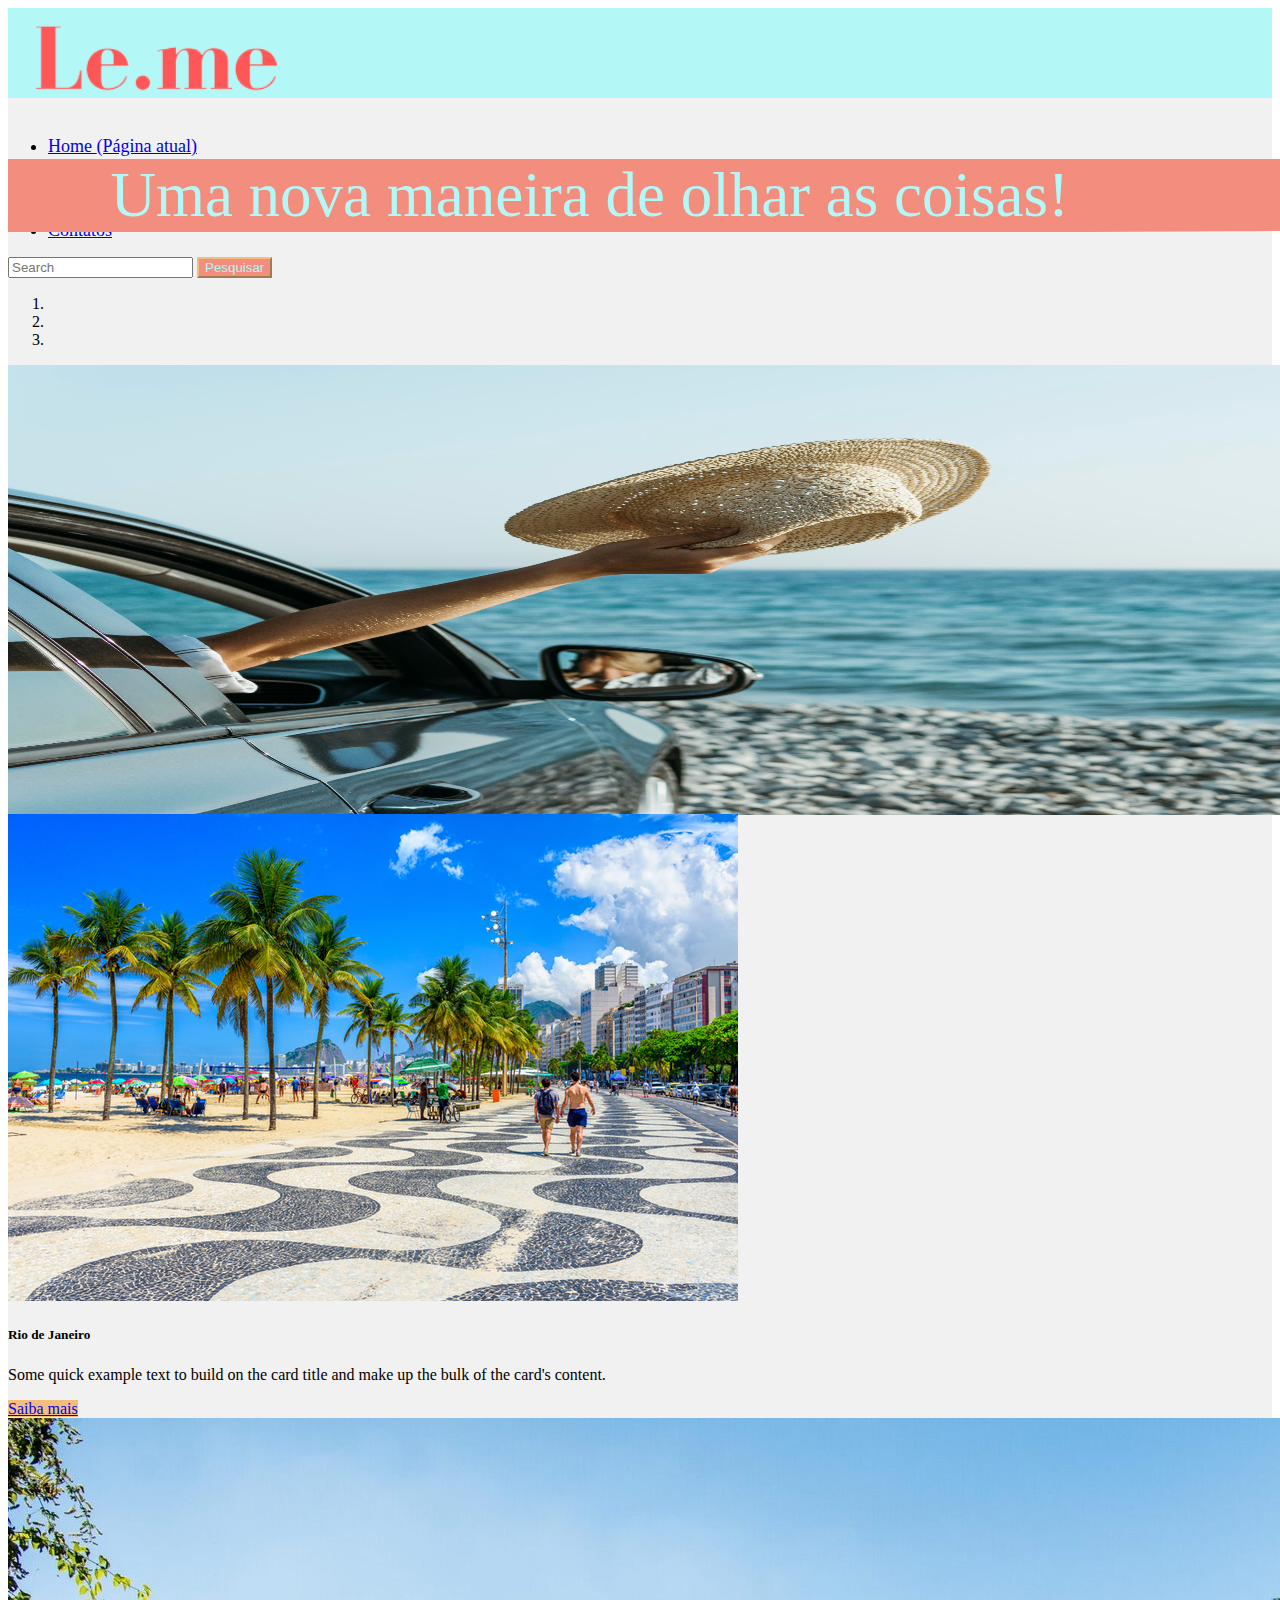
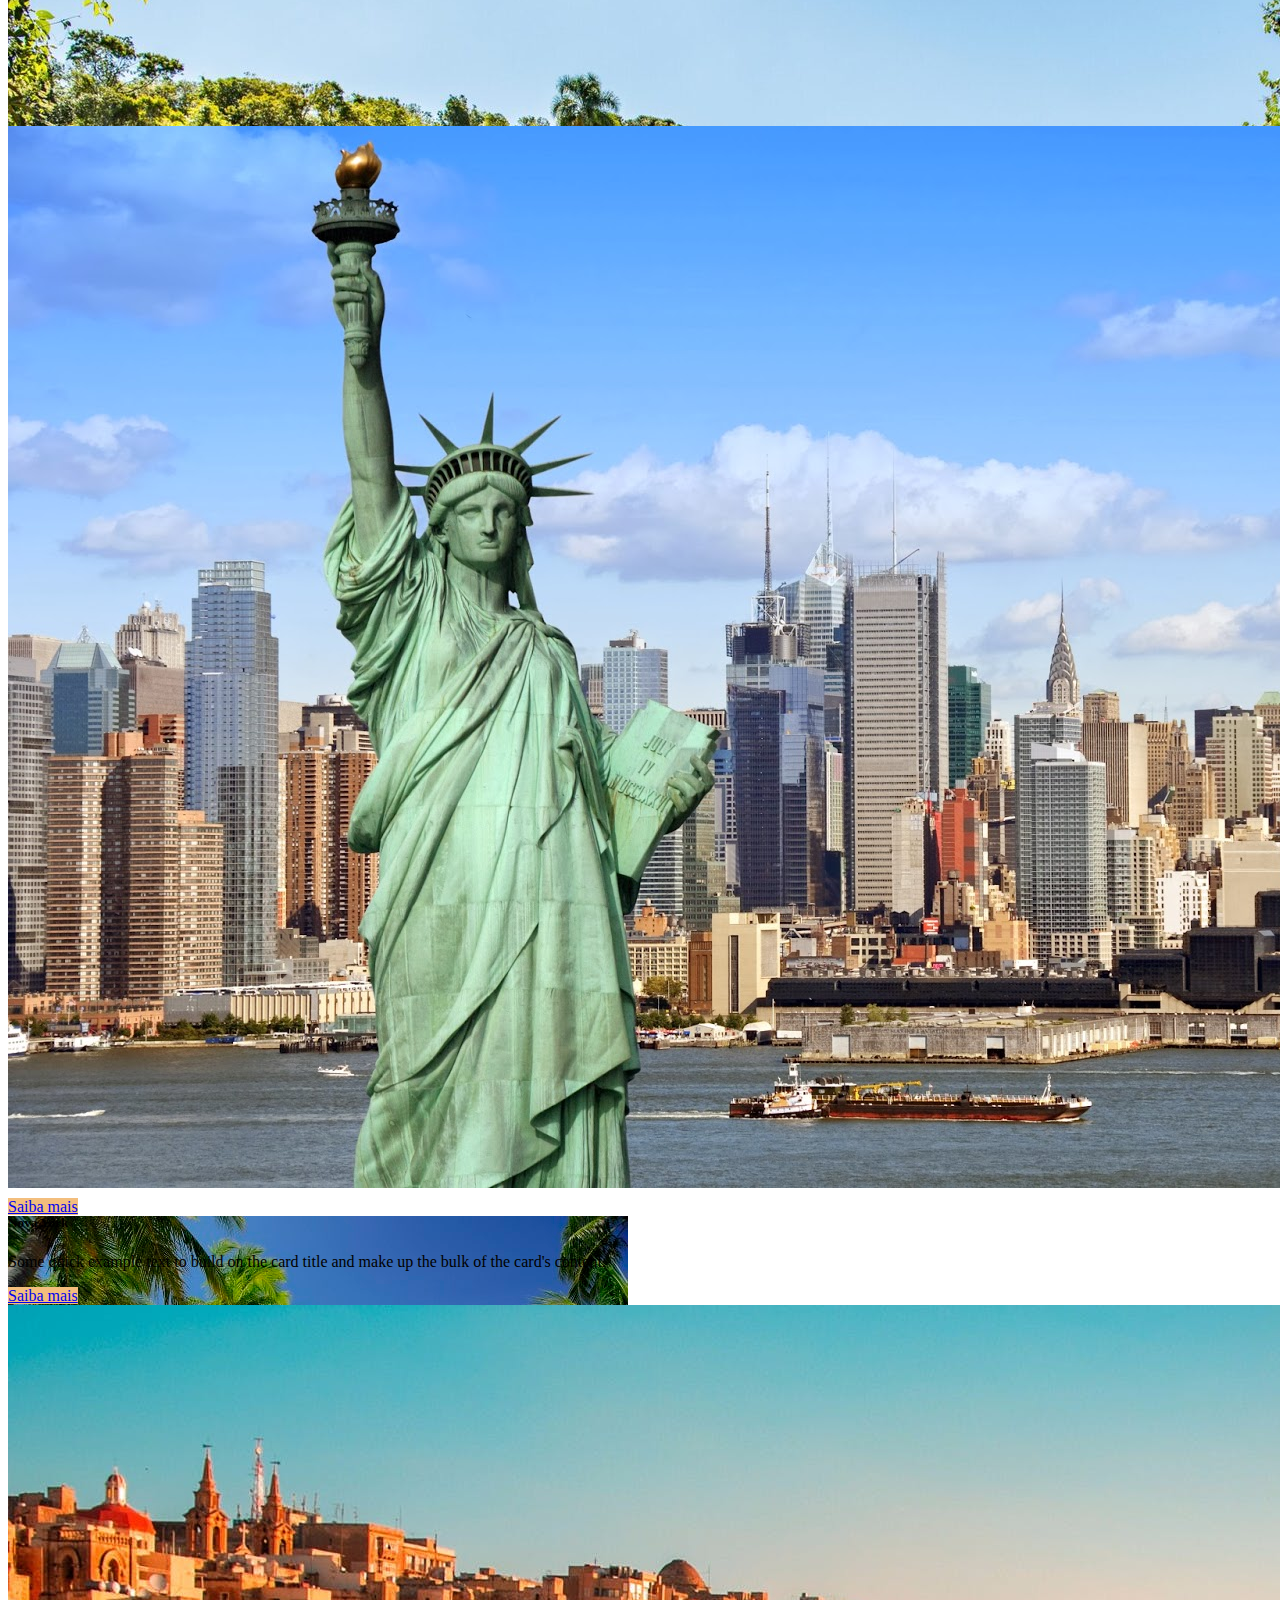
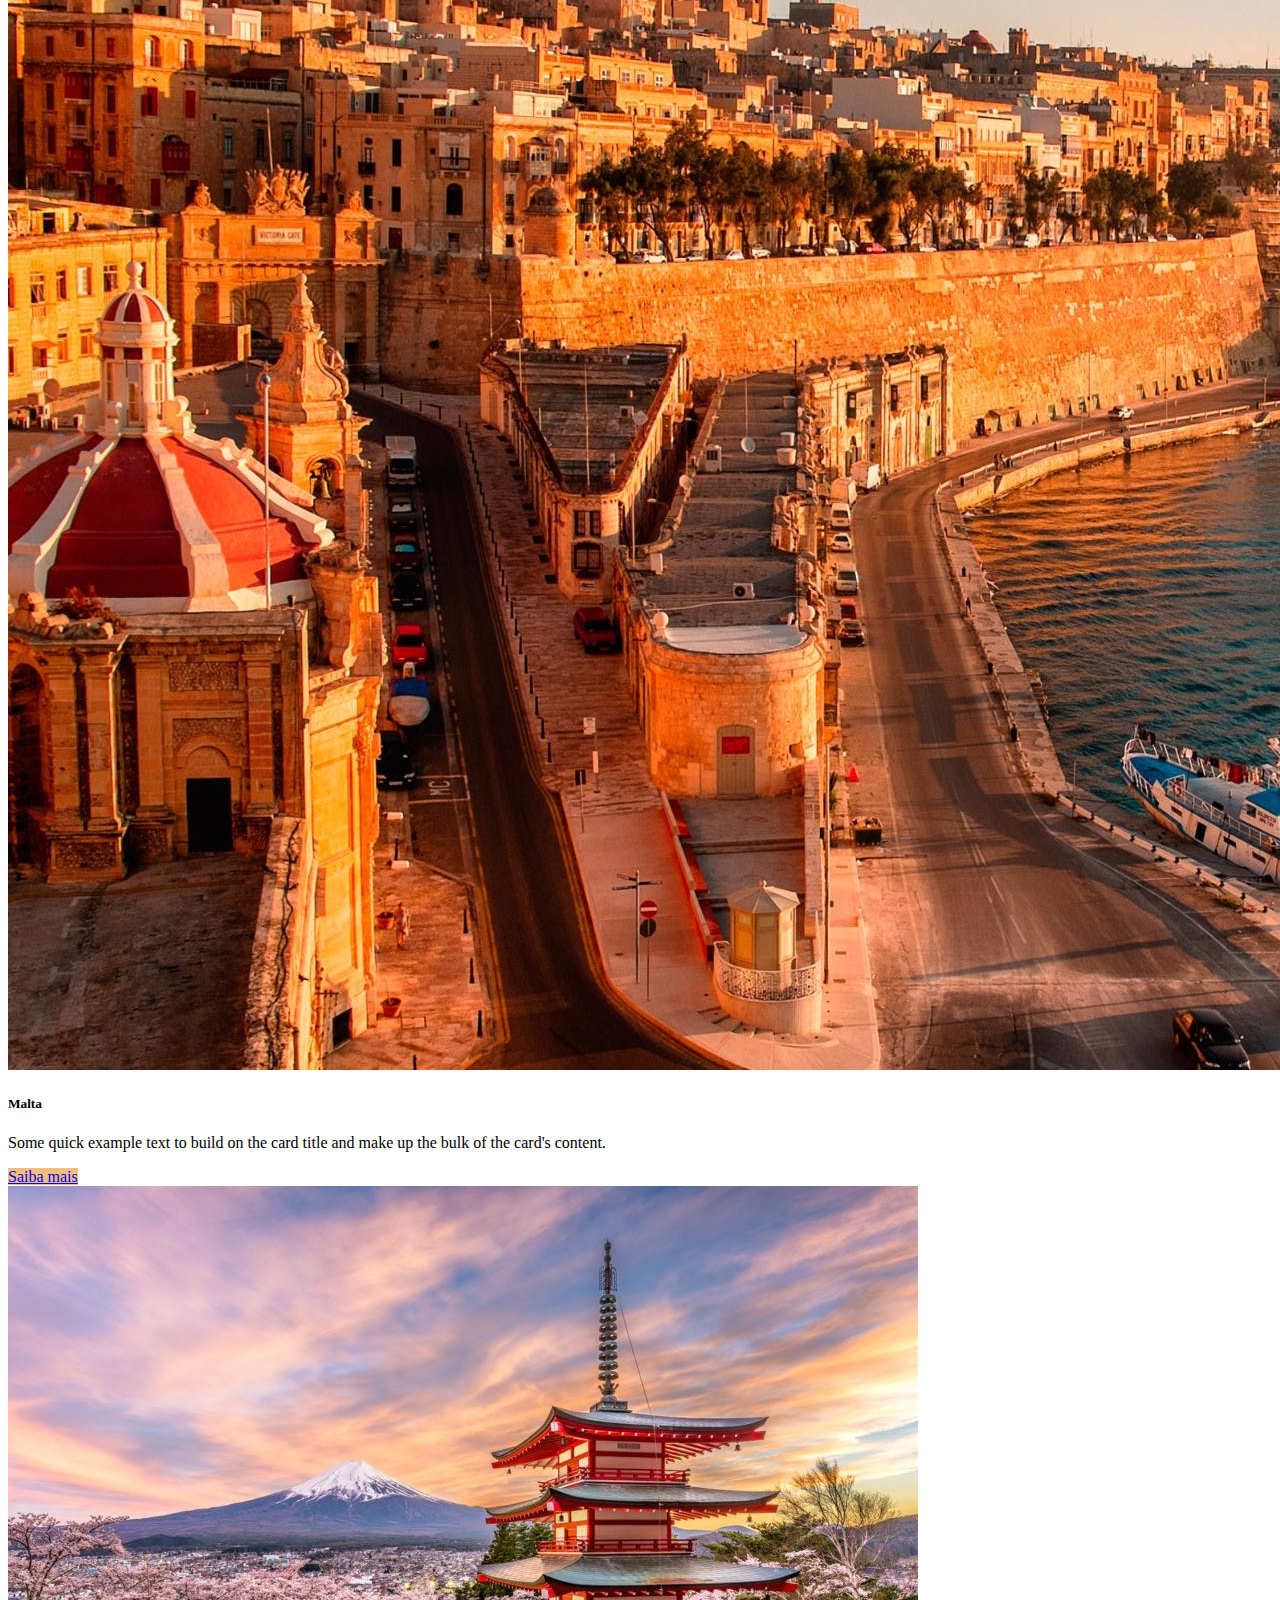
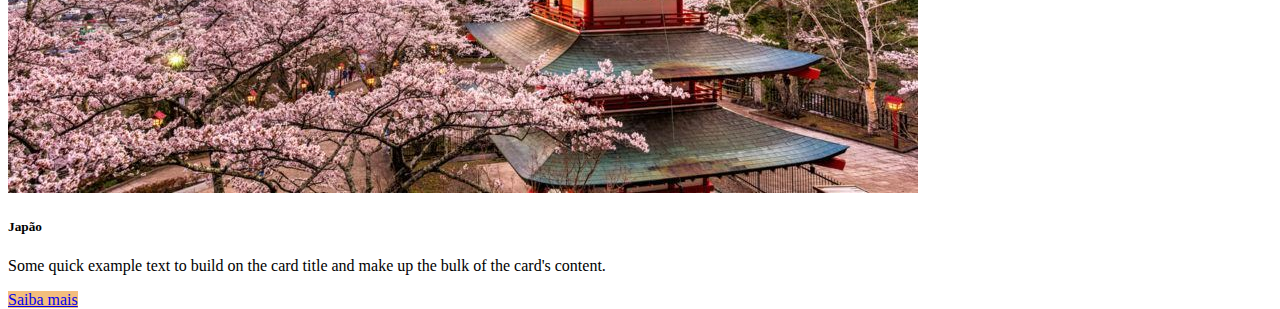
==== index.html @ 7d5bb92e "commit inicial" ====
<!DOCTYPE html>
<html lang="pt-br">

<head>
    <meta charset="UTF-8">
    <meta http-equiv="X-UA-Compatible" content="IE=edge">
    <meta name="viewport" content="width=device-width, initial-scale=1.0">
    <link rel="stylesheet" href="https://stackpath.bootstrapcdn.com/bootstrap/4.1.3/css/bootstrap.min.css"
        integrity="sha384-MCw98/SFnGE8fJT3GXwEOngsV7Zt27NXFoaoApmYm81iuXoPkFOJwJ8ERdknLPMO" crossorigin="anonymous">
    <link rel="stylesheet" type="text/css" href="css/style.css" />
    <title>Le.me</title>

</head>
<nav class="navbar navbar-expand-lg navbar-light bg-blue">
    <a class="navbar-brand">
        <div class="navbar-logo">
            <img src="imagens/logo.png" />
        </div>
    </a>
    <div class="collapse navbar-collapse" id="textoNavbar">
        <ul class="navbar-nav mr-auto">
            <li class="nav-item font-large active">
                <a class="nav-link" href="#">Home <span class="sr-only">(Página atual)</span></a>
            </li>
            <li class="nav-item font-large dropdown">
                <a class="nav-link dropdown-toggle" href="#" id="navbarDropdown" role="button" data-toggle="dropdown"
                    aria-haspopup="true" aria-expanded="false">
                    Destinos
                </a>
                <div class="dropdown-menu" aria-labelledby="navbarDropdown">
                    <a class="dropdown-item" href="#">Nacional</a>
                    <a class="dropdown-item" href="#">Internacional</a>
                </div>
            </li>
            <li class="nav-item font-large">
                <a class="nav-link" href="#">Promoções</a>
            </li>
            <li class="nav-item font-large">
                <a class="nav-link" href="#">Contatos</a>
            </li>

        </ul>
        <form class="d-flex" role="search">
            <input class="form-control me-2" type="search" placeholder="Search" aria-label="Search">
            <button class="btn btn-outline-success bg-orange cl-blue" type="submit">Pesquisar</button>
        </form>
    </div>
</nav>

<body>
    <div class="page-wrapper bg-light">

        <li class="col-itens" data-slide="1">
            <div class="row col-first">
                <div class="col-4 bg-orange col-slogan">
                    <p class="cl-blue">
                        Uma nova maneira de olhar as coisas!
                    </p>
                </div>

                <div class="col-7 ml-auto col-carousel">
                    <div id="carouselExampleIndicators" class="carousel slide" data-ride="carousel">
                        <ol class="carousel-indicators">
                            <li data-target="#carouselExampleIndicators" data-slide-to="0" class="active"></li>
                            <li data-target="#carouselExampleIndicators" data-slide-to="1"></li>
                            <li data-target="#carouselExampleIndicators" data-slide-to="2"></li>
                        </ol>
                        <div class="carousel-inner">
                            <div class="carousel-item active">
                                <img class="d-block w-100" src="imagens/1- carrossel.jpg" alt="First slide">
                            </div>
                            <div class="carousel-item">
                                <img class="d-block w-100" src="imagens/2- carrossel.jpg" alt="Second slide">
                            </div>
                            <div class="carousel-item">
                                <img class="d-block w-100" src="imagens/3- carrossel.jpg" alt="Third slide">
                            </div>
                        </div>
                        <a class="carousel-control-prev" href="#carouselExampleIndicators" role="button"
                            data-slide="prev">
                            <span class="carousel-control-prev-icon" aria-hidden="true"></span>
                            <span class="sr-only">Previous</span>
                        </a>
                        <a class="carousel-control-next" href="#carouselExampleIndicators" role="button"
                            data-slide="next">
                            <span class="carousel-control-next-icon" aria-hidden="true"></span>
                            <span class="sr-only">Next</span>
                        </a>
                    </div>
                </div>
            </div>
        </li>

        <li class="col-itens" data-slide="2">
            <div class="row col-first">
                <div class="col-2 ml-auto">
                    <div class="card">
                        <img class="card-img-top" src="imagens/rio de janeiro card- 1.jpg" alt="Card image cap">
                        <div class="card-body">
                            <h5 class="card-title">Rio de Janeiro</h5>
                            <p class="card-text">Some quick example text to build on the card title and make up the bulk
                                of the card's content.</p>
                            <a href="#" class="btn btn-primary">Saiba mais</a>
                        </div>
                    </div>
                </div>

                <div class="col-2 ml-auto">
                    <div class="card">
                        <img class="card-img-top" src="imagens/curitiba card - 2.jpg" alt="Card image cap">
                        <div class="card-body">
                            <h5 class="card-title">Curitiba</h5>
                            <p class="card-text">Some quick example text to build on the card title and make up the bulk
                                of the card's content.</p>
                            <a href="#" class="btn btn-primary">Saiba mais</a>
                        </div>
                    </div>
                </div>

                <div class="col-2 ml-auto">
                    <div class="card">
                        <img class="card-img-top" src="imagens/maceió card - 3.jpg" alt="Card image cap">
                        <div class="card-body">
                            <h5 class="card-title">Maceió</h5>
                            <p class="card-text">Some quick example text to build on the card title and make up the bulk
                                of the card's content.</p>
                            <a href="#" class="btn btn-primary">Saiba mais</a>
                        </div>
                    </div>
                </div>

                <div class="col-4 ml-auto bg-blue col-slogan-two">
                    <p class="cl-yelow font-large">
                        Viajar é unica coisa que você compra e te deixa rico!
                    </p>
                </div>
            </div>
        </li>

        <li class="col-itens" data-slide="3">
            <div class="row col-first">
                <div class="col-4 bg-yelow col-slogan-three">
                    <p class="cl-orange font-large">
                        Viajar é unica coisa que você compra e te deixa rico!
                    </p>
                </div>
                <div class="col-2 ml-auto">
                    <div class="card">
                        <img class="card-img-top" src="imagens/nova york card - 4.jpg" alt="Card image cap">
                        <div class="card-body">
                            <h5 class="card-title">Nova York</h5>
                            <p class="card-text">Some quick example text to build on the card title and make up the bulk
                                of the card's content.</p>
                            <a href="#" class="btn btn-primary">Saiba mais</a>
                        </div>
                    </div>
                </div>

                <div class="col-2 ml-auto">
                    <div class="card">
                        <img class="card-img-top" src="imagens/malta card - 6.jpg" alt="Card image cap">
                        <div class="card-body">
                            <h5 class="card-title">Malta</h5>
                            <p class="card-text">Some quick example text to build on the card title and make up the bulk
                                of the card's content.</p>
                            <a href="#" class="btn btn-primary">Saiba mais</a>
                        </div>
                    </div>
                </div>

                <div class="col-2 ml-auto last-card">
                    <div class="card">
                        <img class="card-img-top" src="imagens/japao card - 5.jpg" alt="Card image cap">
                        <div class="card-body">
                            <h5 class="card-title">Japão</h5>
                            <p class="card-text">Some quick example text to build on the card title and make up the bulk
                                of the card's content.</p>
                            <a href="#" class="btn btn-primary">Saiba mais</a>
                        </div>
                    </div>
                </div>
            </div>
        </li>
    </div>
    <footer class="text-center text-white bg-light">
        <div class="container pt-4">

            <section class="mb-4">
                <a class="btn btn-link btn-floating btn-lg m-1" href="#!" role="button" data-mdb-ripple-color="dark"><i
                        class="fab fa-facebook-f">
                        <img src="imagens/icon facebook.png" alt="icon facebook">
                    </i></a>

                <a class="btn btn-link btn-floating btn-lg text-dark m-1" href="#!" role="button"
                    data-mdb-ripple-color="dark"><i class="fab fa-instagram">
                        <img src="imagens/icon instagram.png" alt="icon instagram">
                    </i></a>

                <a class="btn btn-link btn-floating btn-lg text-dark m-1" href="#!" role="button"
                    data-mdb-ripple-color="dark"><i class="fab fa-localizacao">
                        <img src="imagens/icon localização.png" alt="icon localização">
                    </i></a>

                <a class="btn btn-link btn-floating btn-lg text-dark m-1" href="#!" role="button"
                    data-mdb-ripple-color="dark"><i class="fab fa-email">
                        <img src="imagens/icon mail.png" alt="icon email">
                    </i></a>
            </section>

        </div>
        <div class="text-center text-dark p-3" style="background-color: rgba(0, 0, 0, 0.2);">
            © 2022
        </div>

    </footer>





    <script src="https://code.jquery.com/jquery-3.3.1.slim.min.js"
        integrity="sha384-q8i/X+965DzO0rT7abK41JStQIAqVgRVzpbzo5smXKp4YfRvH+8abtTE1Pi6jizo"
        crossorigin="anonymous"></script>
    <script src="https://cdnjs.cloudflare.com/ajax/libs/popper.js/1.14.3/umd/popper.min.js"
        integrity="sha384-ZMP7rVo3mIykV+2+9J3UJ46jBk0WLaUAdn689aCwoqbBJiSnjAK/l8WvCWPIPm49"
        crossorigin="anonymous"></script>
    <script src="https://stackpath.bootstrapcdn.com/bootstrap/4.1.3/js/bootstrap.min.js"
        integrity="sha384-ChfqqxuZUCnJSK3+MXmPNIyE6ZbWh2IMqE241rYiqJxyMiZ6OW/JmZQ5stwEULTy"
        crossorigin="anonymous"></script>

</body>

</html>
---- css/style.css ----
/*------HEADER------*/

.navbar {
    height: 10vh;
}

.navbar-logo img {
    height: 12vh;
}

.btn-outline-success {
    border-color: #f3be7d;
}

/*------BODY------*/

.page-wrapper {
    width: 100%;
    height: 100%;
    display: grid;
}

.col-itens {
    display: block;
    height: auto;
    float: left;
    margin: 0 0 10% 0;
}

.col-first {
    width: 100%;
    height: 50vh;
    margin: 0;
}

.col-2,
.col-7 {
    position: relative;
    width: 100%;
    padding-right: 0%;
    padding-left: 0%;
}

.carousel-item img {
    width: 100%;
    height: 50vh;
}

.col-slogan {
    border-radius: 0 0 50% 0;
}

.col-slogan p {
    margin-top: 3%;
    margin-inline-start: 5%;
    margin-inline-end: 40%;
    text-align: left;
    font-size: 7vh;
    width: 100%;
}

.col-slogan-two {
    border-radius: 50% 0 0 0;
    width: 100%;
}

.col-slogan-two p {
    margin-top: 10%;
    margin-inline-start: 10%;
    margin-inline-end: 10%;
    text-align: right;
    font-size: 7vh;
}

.col-slogan-three {
    border-radius: 0 50% 0 0;
}

.col-slogan-three p {
    margin-top: 5%;
    margin-inline-start: 5%;
    margin-inline-end: 10%;
    text-align: left;
    font-size: 8vh;
    width: 100%;
}

.btn-primary {
    background-color: #f3be7d;
    border: 0;
}

.last-card {
    margin-right: auto;
}



/*------FOOTER------*/

.col-footer {
    height: 8vh;

}

.btn-link img {
    height: 3vh;
}


/*------UTILITÁRIOS------*/

.bg-light {
    background-color: #f1f1f1;
}

.bg-medium {
    background-color: #8a8585;
}


.bg-blue {
    background-color: #b3f8f7 !important;
}

.bg-yelow {
    background-color: #f3be7d;
}

.bg-orange {
    background-color: #f38d7d;
}

.cl-blue {
    color: #b3f8f7 !important;
}

.cl-yelow {
    color: #f3be7d;
}

.cl-orange {
    color: #f38d7d;
}

.font-large {
    font-size: large;
}
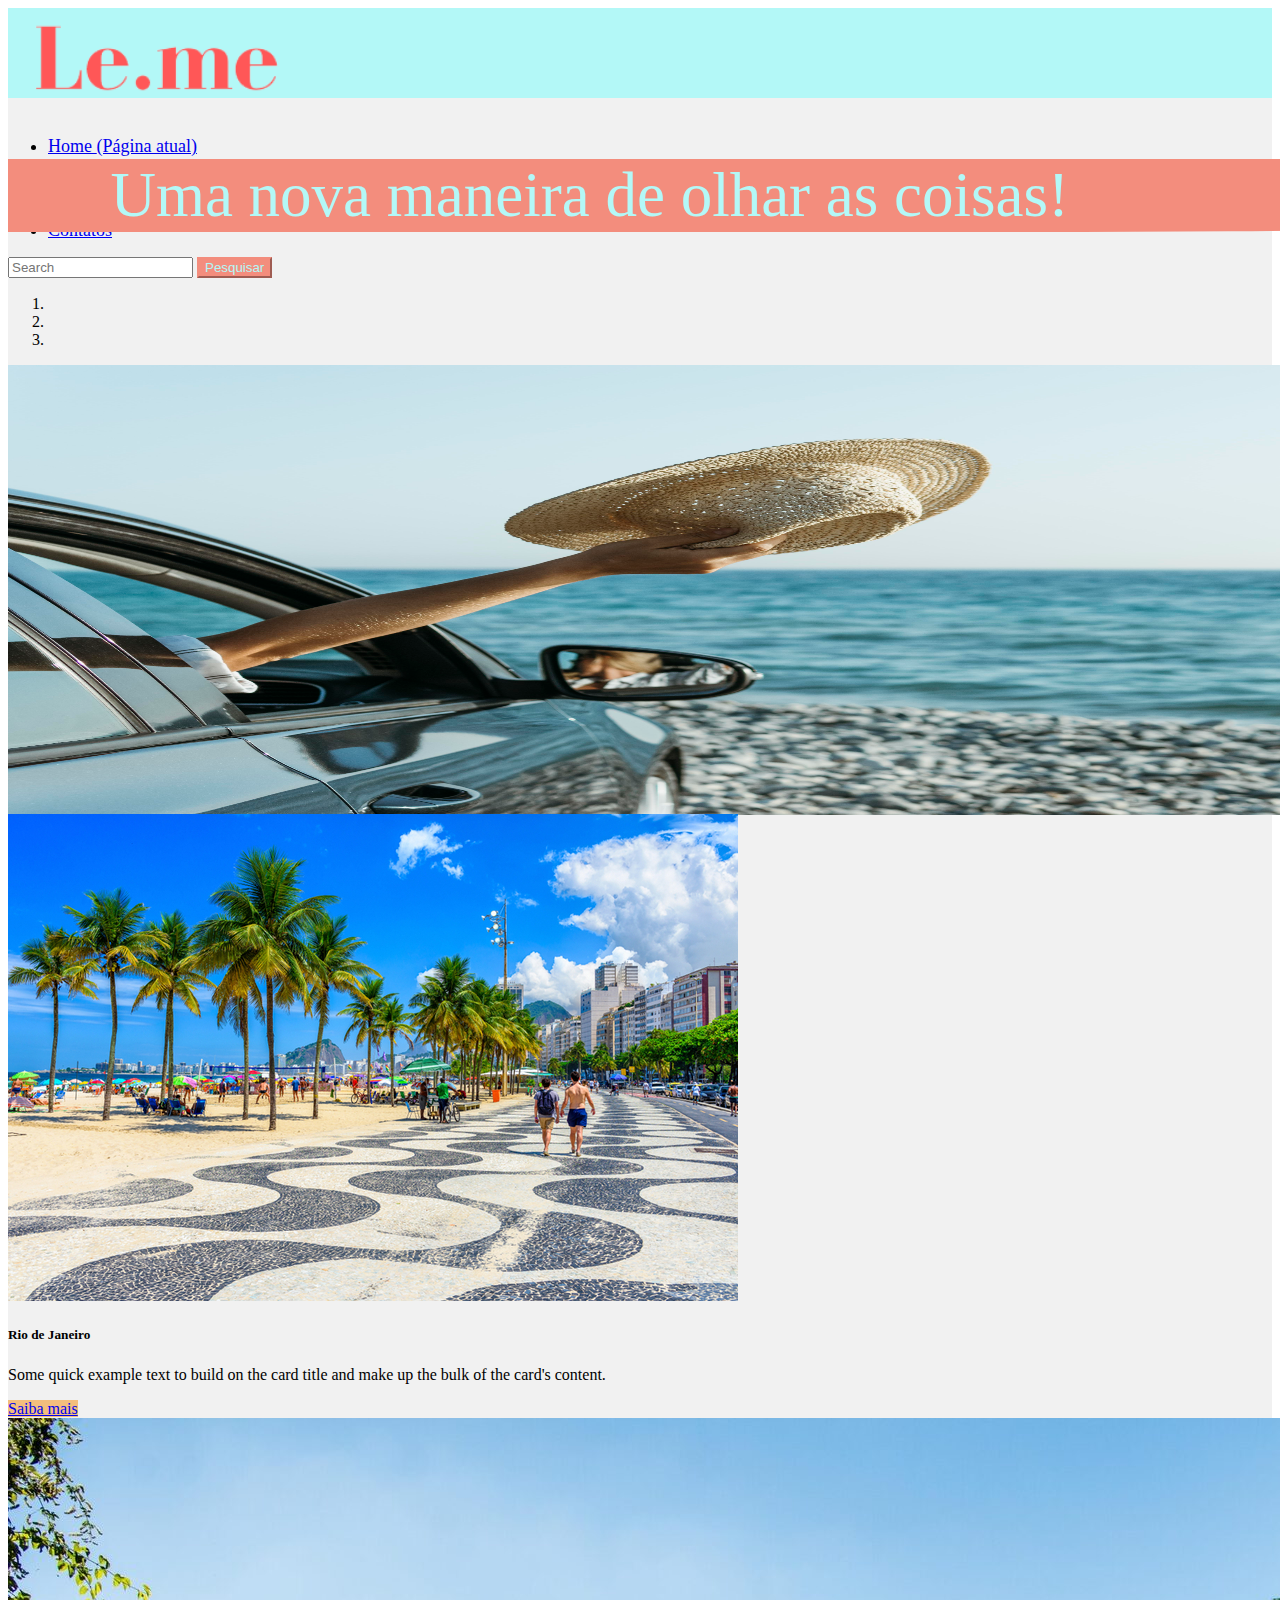
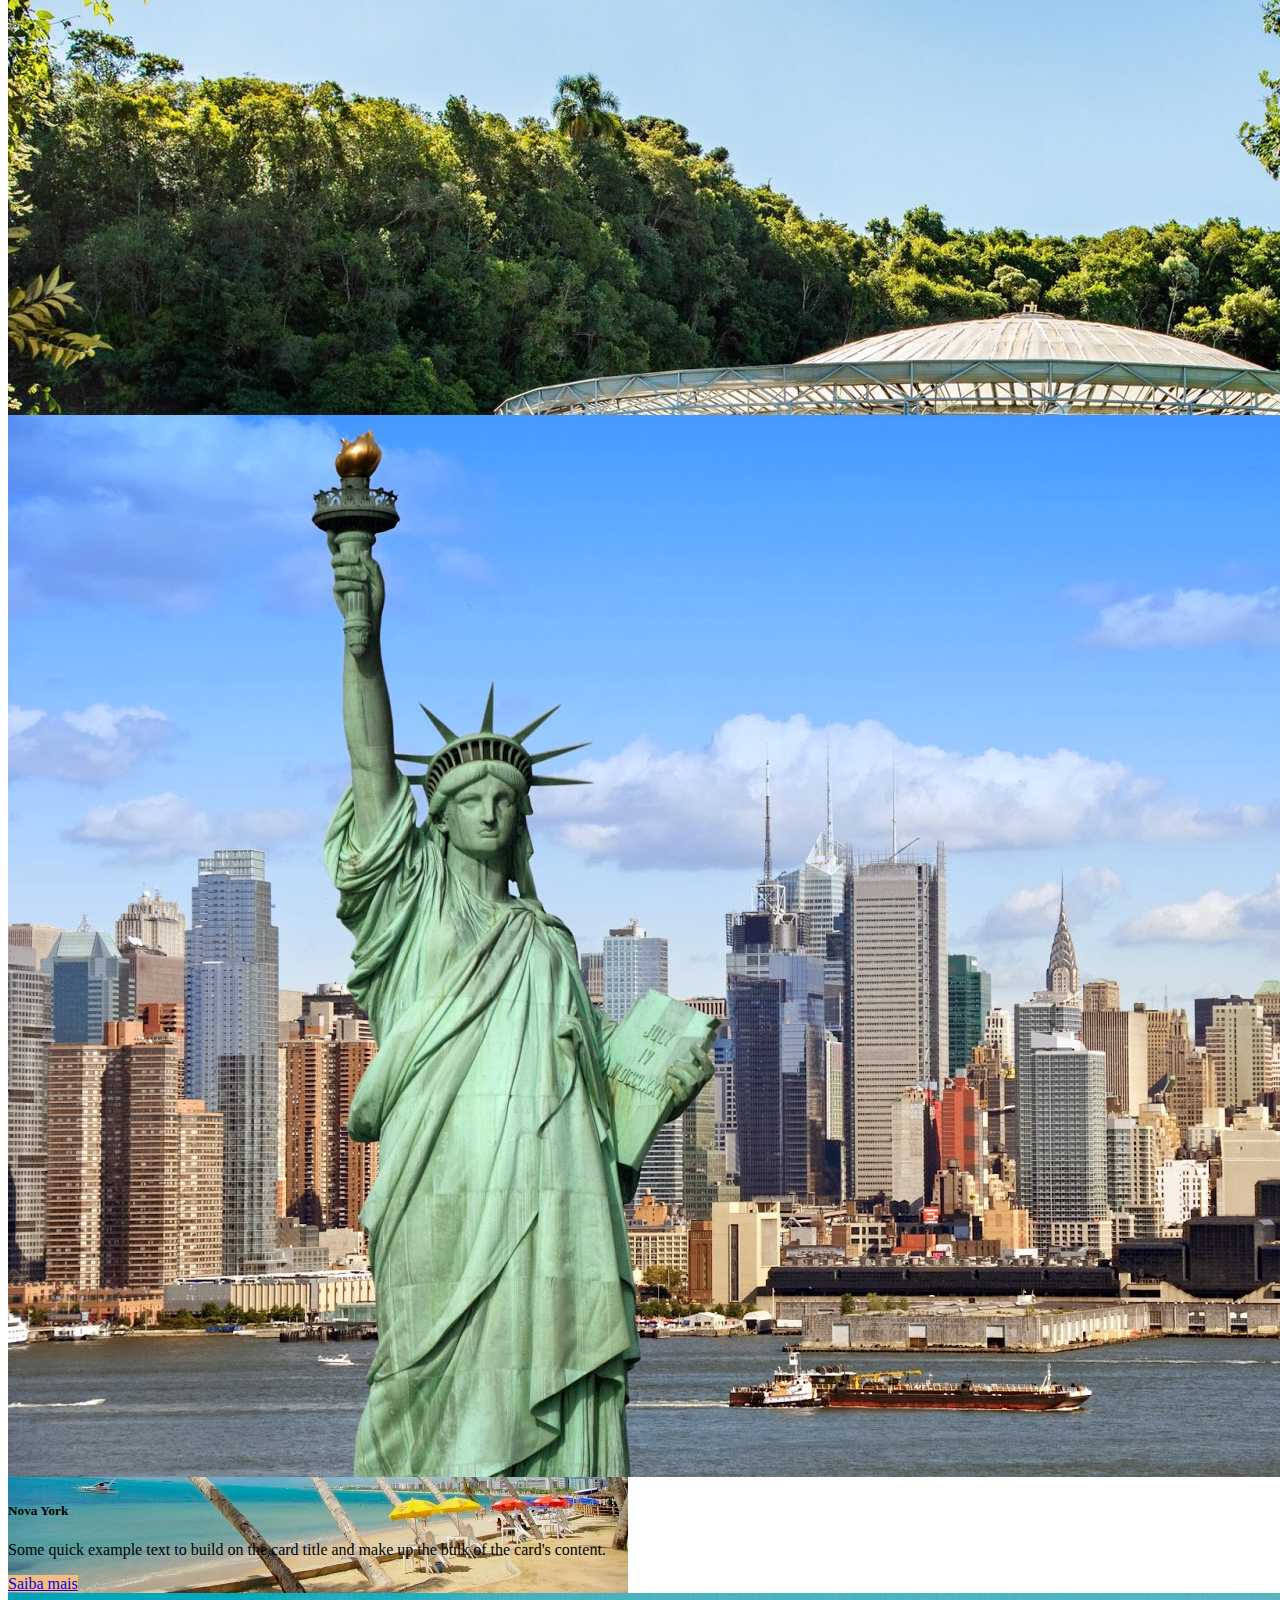
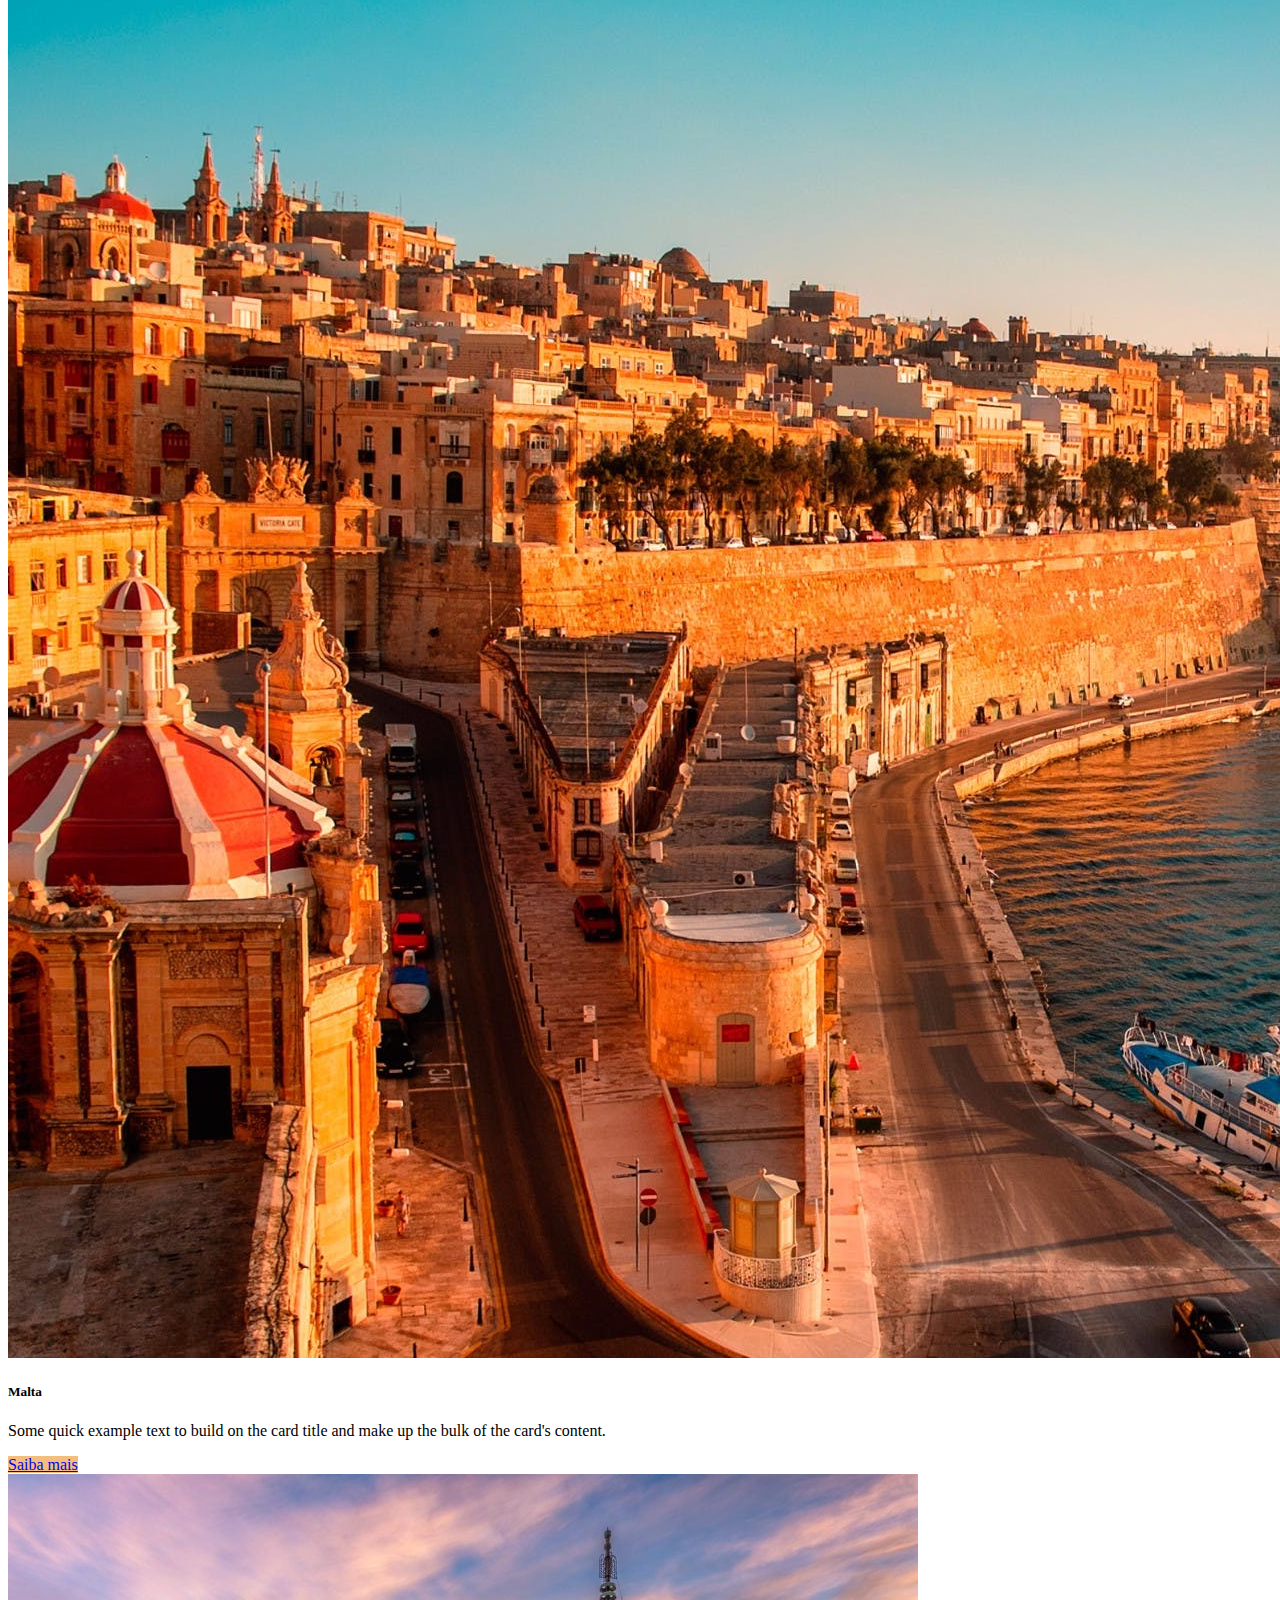
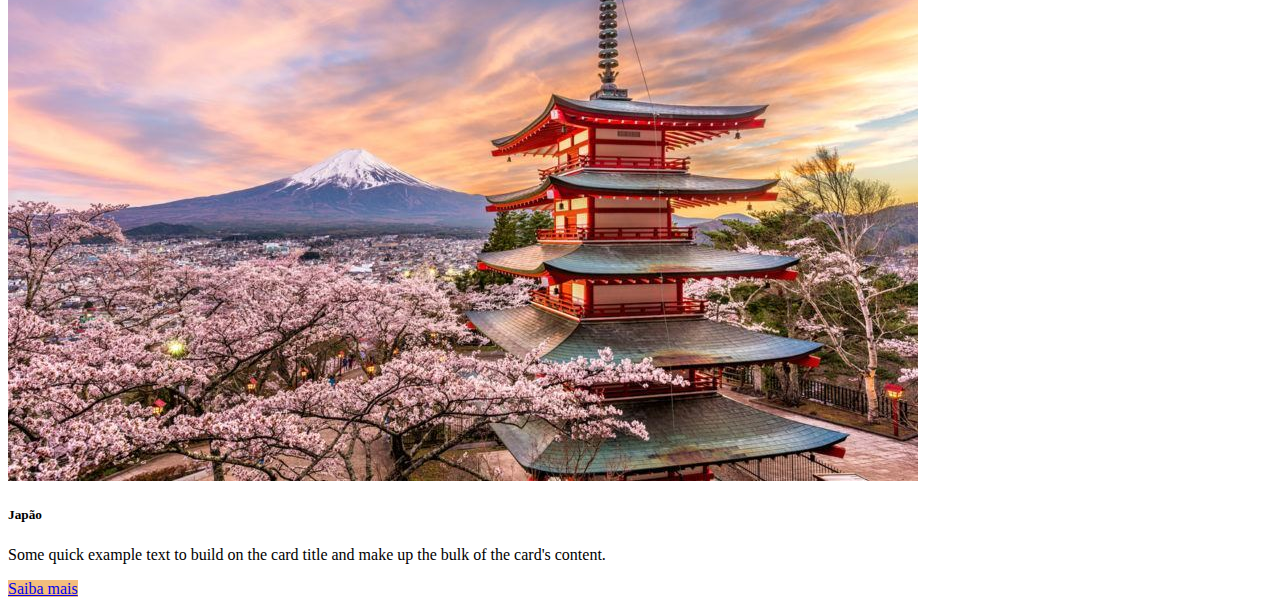
==== commit 111bfc9a: "Paginas promoções, contatos e destinos criadas" ====
--- a/index.html
+++ b/index.html
@@ -11,45 +11,47 @@
     <title>Le.me</title>
 
 </head>
-<nav class="navbar navbar-expand-lg navbar-light bg-blue">
-    <a class="navbar-brand">
-        <div class="navbar-logo">
-            <img src="imagens/logo.png" />
-        </div>
-    </a>
-    <div class="collapse navbar-collapse" id="textoNavbar">
-        <ul class="navbar-nav mr-auto">
-            <li class="nav-item font-large active">
-                <a class="nav-link" href="#">Home <span class="sr-only">(Página atual)</span></a>
-            </li>
-            <li class="nav-item font-large dropdown">
-                <a class="nav-link dropdown-toggle" href="#" id="navbarDropdown" role="button" data-toggle="dropdown"
-                    aria-haspopup="true" aria-expanded="false">
-                    Destinos
-                </a>
-                <div class="dropdown-menu" aria-labelledby="navbarDropdown">
-                    <a class="dropdown-item" href="#">Nacional</a>
-                    <a class="dropdown-item" href="#">Internacional</a>
-                </div>
-            </li>
-            <li class="nav-item font-large">
-                <a class="nav-link" href="#">Promoções</a>
-            </li>
-            <li class="nav-item font-large">
-                <a class="nav-link" href="#">Contatos</a>
-            </li>
-
-        </ul>
-        <form class="d-flex" role="search">
-            <input class="form-control me-2" type="search" placeholder="Search" aria-label="Search">
-            <button class="btn btn-outline-success bg-orange cl-blue" type="submit">Pesquisar</button>
-        </form>
-    </div>
-</nav>
 
 <body>
+    <header>
+        <nav class="navbar navbar-expand-lg navbar-light bg-blue">
+            <a class="navbar-brand">
+                <div class="navbar-logo">
+                    <img src="imagens/logo.png" />
+                </div>
+            </a>
+            <div class="collapse navbar-collapse" id="textoNavbar">
+                <ul class="navbar-nav mr-auto">
+                    <li class="nav-item font-large active">
+                        <a class="nav-link" href="#">Home <span class="sr-only">(Página atual)</span></a>
+                    </li>
+                    <li class="nav-item font-large dropdown">
+                        <a class="nav-link dropdown-toggle" href="#" id="navbarDropdown" role="button" data-toggle="dropdown"
+                            aria-haspopup="true" aria-expanded="false">
+                            Destinos
+                        </a>
+                        <div class="dropdown-menu" aria-labelledby="navbarDropdown">
+                            <a class="dropdown-item" href="pages/nacionais.html">Nacional</a>
+                            <a class="dropdown-item" href="pages/internacionais.html">Internacional</a>
+                        </div>
+                    </li>
+                    <li class="nav-item font-large">
+                        <a class="nav-link" href="pages/promocoes.html">Promoções</a>
+                    </li>
+                    <li class="nav-item font-large">
+                        <a class="nav-link" href="pages/contato.html">Contatos</a>
+                    </li>
+        
+                </ul>
+                <form class="d-flex" role="search">
+                    <input class="form-control me-2" type="search" placeholder="Search" aria-label="Search">
+                    <button class="btn btn-outline-success bg-orange cl-blue" type="submit">Pesquisar</button>
+                </form>
+            </div>
+        </nav>
+    </header>
+
     <div class="page-wrapper bg-light">
-
         <li class="col-itens" data-slide="1">
             <div class="row col-first">
                 <div class="col-4 bg-orange col-slogan">
@@ -182,6 +184,7 @@
             </div>
         </li>
     </div>
+
     <footer class="text-center text-white bg-light">
         <div class="container pt-4">
 
@@ -213,10 +216,6 @@
         </div>
 
     </footer>
-
-
-
-
 
     <script src="https://code.jquery.com/jquery-3.3.1.slim.min.js"
         integrity="sha384-q8i/X+965DzO0rT7abK41JStQIAqVgRVzpbzo5smXKp4YfRvH+8abtTE1Pi6jizo"
@@ -230,4 +229,4 @@
 
 </body>
 
-</html>+</html>
--- a/css/style.css
+++ b/css/style.css
@@ -6,10 +6,6 @@
 
 .navbar-logo img {
     height: 12vh;
-}
-
-.btn-outline-success {
-    border-color: #f3be7d;
 }
 
 /*------BODY------*/
@@ -77,12 +73,223 @@
 }
 
 .col-slogan-three p {
-    margin-top: 5%;
+    margin-top: 20%;
     margin-inline-start: 5%;
     margin-inline-end: 10%;
     text-align: left;
-    font-size: 8vh;
-    width: 100%;
+    font-size: 7vh;
+    width: 100%;
+}
+
+.last-card {
+    margin-right: auto;
+}
+
+/*------PROMOÇÕES------*/
+
+.container-fluid, .container-fluid > .row {
+    height: 100%;
+}
+
+.section-offset-top {
+    margin-top: 130px;
+}
+
+.promocao-list {
+    width: 100%;
+    height: 100%;
+    list-style: none;
+    margin-bottom: 10px;
+    display: table;
+    padding: 75px 0 19px 0;
+    position: relative;
+    top: 0;
+    left: 0;
+ }
+
+ .promocao-list > .btn {
+    margin: 17px auto 0 auto;
+    float: none;
+}
+
+.promocao-item {
+    display: block;
+    height: auto;
+    float: left;
+    margin-bottom: 10px;
+    margin: 0 0 5% 0;
+}
+
+.promocao-item-info{
+   width: 100%;
+   display: table;
+   margin-top: 15px;
+   margin-left: 20px;
+   margin: 0 auto;
+   position: relative;
+   opacity: 0;
+}
+
+.promocao-item-info p{
+text-align: left;
+}
+
+.promocao-item-thumb{
+   width: 100%;
+   display: table;
+   position: relative;
+}
+
+.promocao-item-box{
+   width: 100%;
+   height: 100%;
+   display: block;
+   background-color: #b3f8f7;
+   position: absolute;
+   top: 0;
+   left: 0;
+   transform: scaleX(0);
+   transform-origin: right;
+}
+
+.slider-list  .promocao-item-thumb img {
+    width: 100%;
+    max-width: 100%;
+    height: 100%;
+    position: relative;
+    left: 5%;
+    transform: scale(0);
+}
+
+.promocao-list  .promocao-item-thumb img   {
+   width: 100%;
+   max-width: 100%;
+   height: auto;
+   position: relative;
+}
+
+.promocao-list .promocao-item:nth-child(odd) .promocao-item-info .btn, .promocao-list .promocao-item:nth-child(even) .promocao-item-info .btn{
+    float: none;
+    margin: 0 auto;
+}
+
+.promocao-list .promocao-item:nth-child(odd) .promocao-item-info p, .promocao-list .promocao-item:nth-child(even) .promocao-item-info p{
+    text-align: center;
+}
+
+.promocao-list .promocao-item:nth-child(even) .promocao-item-info{
+    width: 100%;
+    margin-left: 0;
+}
+
+.promocao-list .promocao-item:nth-child(even) > .row {
+    flex-direction: row-reverse;
+}
+
+
+.promocao-list .promocao-item:nth-child(even) .promocao-item-thumb img{
+    display: block;
+}
+
+/*------CONTATOS------*/
+
+.col-form {
+    height: 100%;
+    width: 100%;
+    margin-bottom: 5%;
+}
+
+/*------DESTINOS------*/
+
+.nac-itens {
+    display: block;
+    height: auto;
+    float: left;
+    margin: 0 0 3% 0;
+}
+
+.nac-list {
+    width: 100%;
+    height: 100%;
+    list-style: none;
+    margin-bottom: 10px;
+    display: table;
+    padding: 75px 0 19px 0;
+    position: relative;
+    top: 0;
+    left: 0;
+ }
+.nac-item-thumb{
+   width: 100%;
+   display: table;
+   position: relative;
+}
+
+.nac-item-box{
+   width: 100%;
+   height: 100%;
+   display: block;
+   background-color: #b3f8f7;
+   position: absolute;
+   top: 0;
+   left: 0;
+   transform: scaleX(0);
+   transform-origin: right;
+}
+
+.slider-list  .nac-item-thumb img {
+    width: 100%;
+    max-width: 100%;
+    height: 100%;
+    position: relative;
+    left: 5%;
+    transform: scale(0);
+}
+
+.nac-list  .nac-item-thumb img   {
+   width: 100%;
+   max-width: 100%;
+   height: auto;
+   position: relative;
+}
+
+.nac-item-card-first {
+    margin-left: 10%;
+    margin-right: 0;
+}
+
+.nac-item-card-center {
+    margin-left: 0;
+    margin-right: 0;
+
+}
+
+.nac-item-card-last {
+    margin-left: 0;
+
+
+}
+
+/*------FOOTER------*/
+
+.col-footer {
+    height: 8vh;
+}
+
+.info-sobre {
+    text-align: justify;
+}
+
+/*------BOTÕES------*/
+
+.btn-outline-success {
+    border-color: #f38d7d;
+}
+
+.btn-outline-success:hover {
+    background-color: #b34c3c;
+    border-color: #b34c3c;
+    color: #fff;
 }
 
 .btn-primary {
@@ -90,24 +297,53 @@
     border: 0;
 }
 
-.last-card {
-    margin-right: auto;
-}
-
-
-
-/*------FOOTER------*/
-
-.col-footer {
-    height: 8vh;
-
+.btn-primary:hover {
+    background-color: #b18e64;
+    border-color: #b18e64;
+    color: #fff;
+}
+
+.btn-prm {
+    display: table; 
+    text-align: center;
+    font-family: 'Open Sans', sans-serif;
+    font-weight: 600;
+    border: none;
+    transition: all 0.2s ease-out;
+    text-transform: lowercase;
+    position: relative;
+    text-decoration: none;
+}
+    
+.btn-medium {
+    height: 38px;
+    line-height: 38px;
+    padding: 0 20px;
+    border-radius: 19px;
+    font-size: 14px;
+}
+    
+.btn-large {
+    height: 45px;
+    line-height: 45px;
+    padding: 0 35px;
+    border-radius: 23px;
+    font-size: 16px;
+}
+    
+.btn-orange {
+    background-color: #f38d7d;
+}
+    
+.btn-orange:hover {
+    background-color: #a34031;
+    color: #fff;
 }
 
 .btn-link img {
     height: 3vh;
 }
 
-
 /*------UTILITÁRIOS------*/
 
 .bg-light {
@@ -118,7 +354,6 @@
     background-color: #8a8585;
 }
 
-
 .bg-blue {
     background-color: #b3f8f7 !important;
 }
@@ -145,4 +380,27 @@
 
 .font-large {
     font-size: large;
+}
+
+.text-orange {
+    color: #f38d7d;
+}
+
+.text-light {
+    color: #f1f1f1;
+}
+
+.mar-top-15 {
+    margin-top: 15px;
+}
+
+@media (max-width: 600px) {
+    .navbar-logo img {
+        width: 100%;
+    }
+}
+
+.col-slogan-three {
+    font-size: 3vh;
+    width: 100%;
 }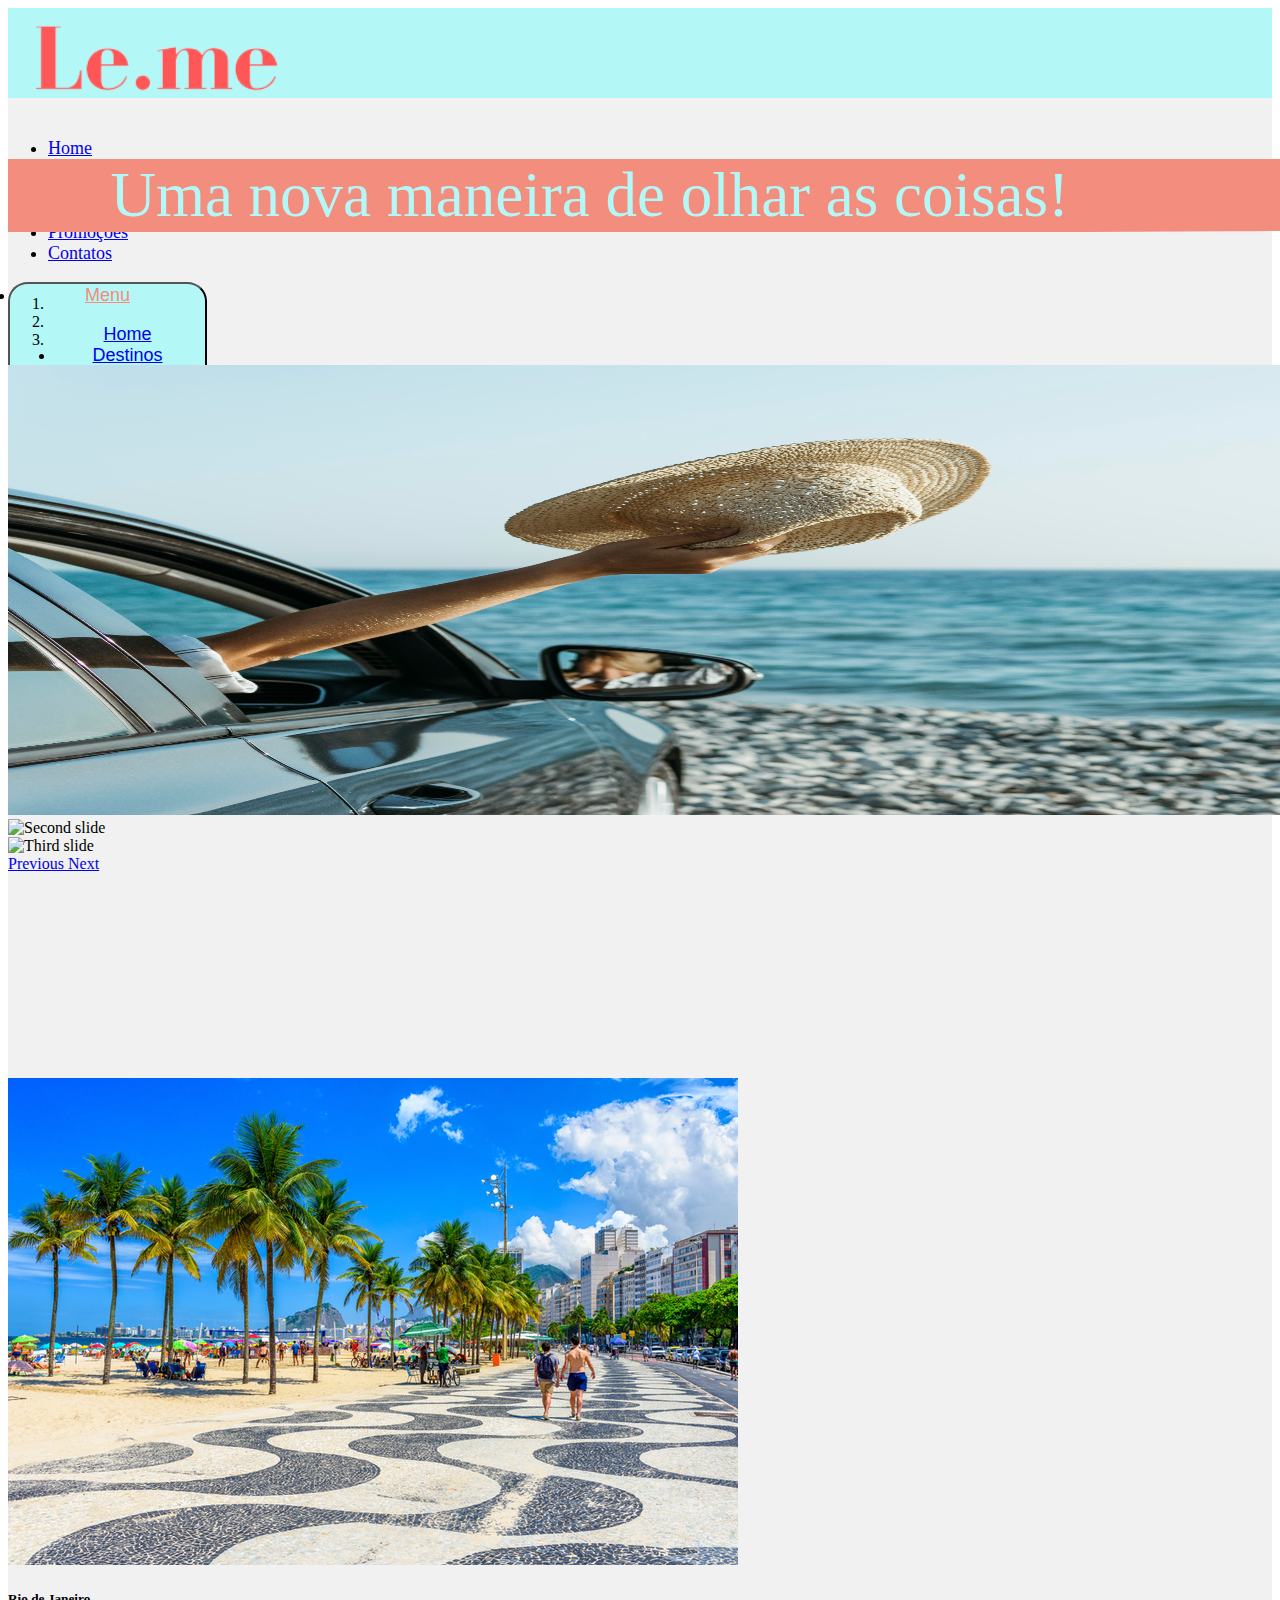
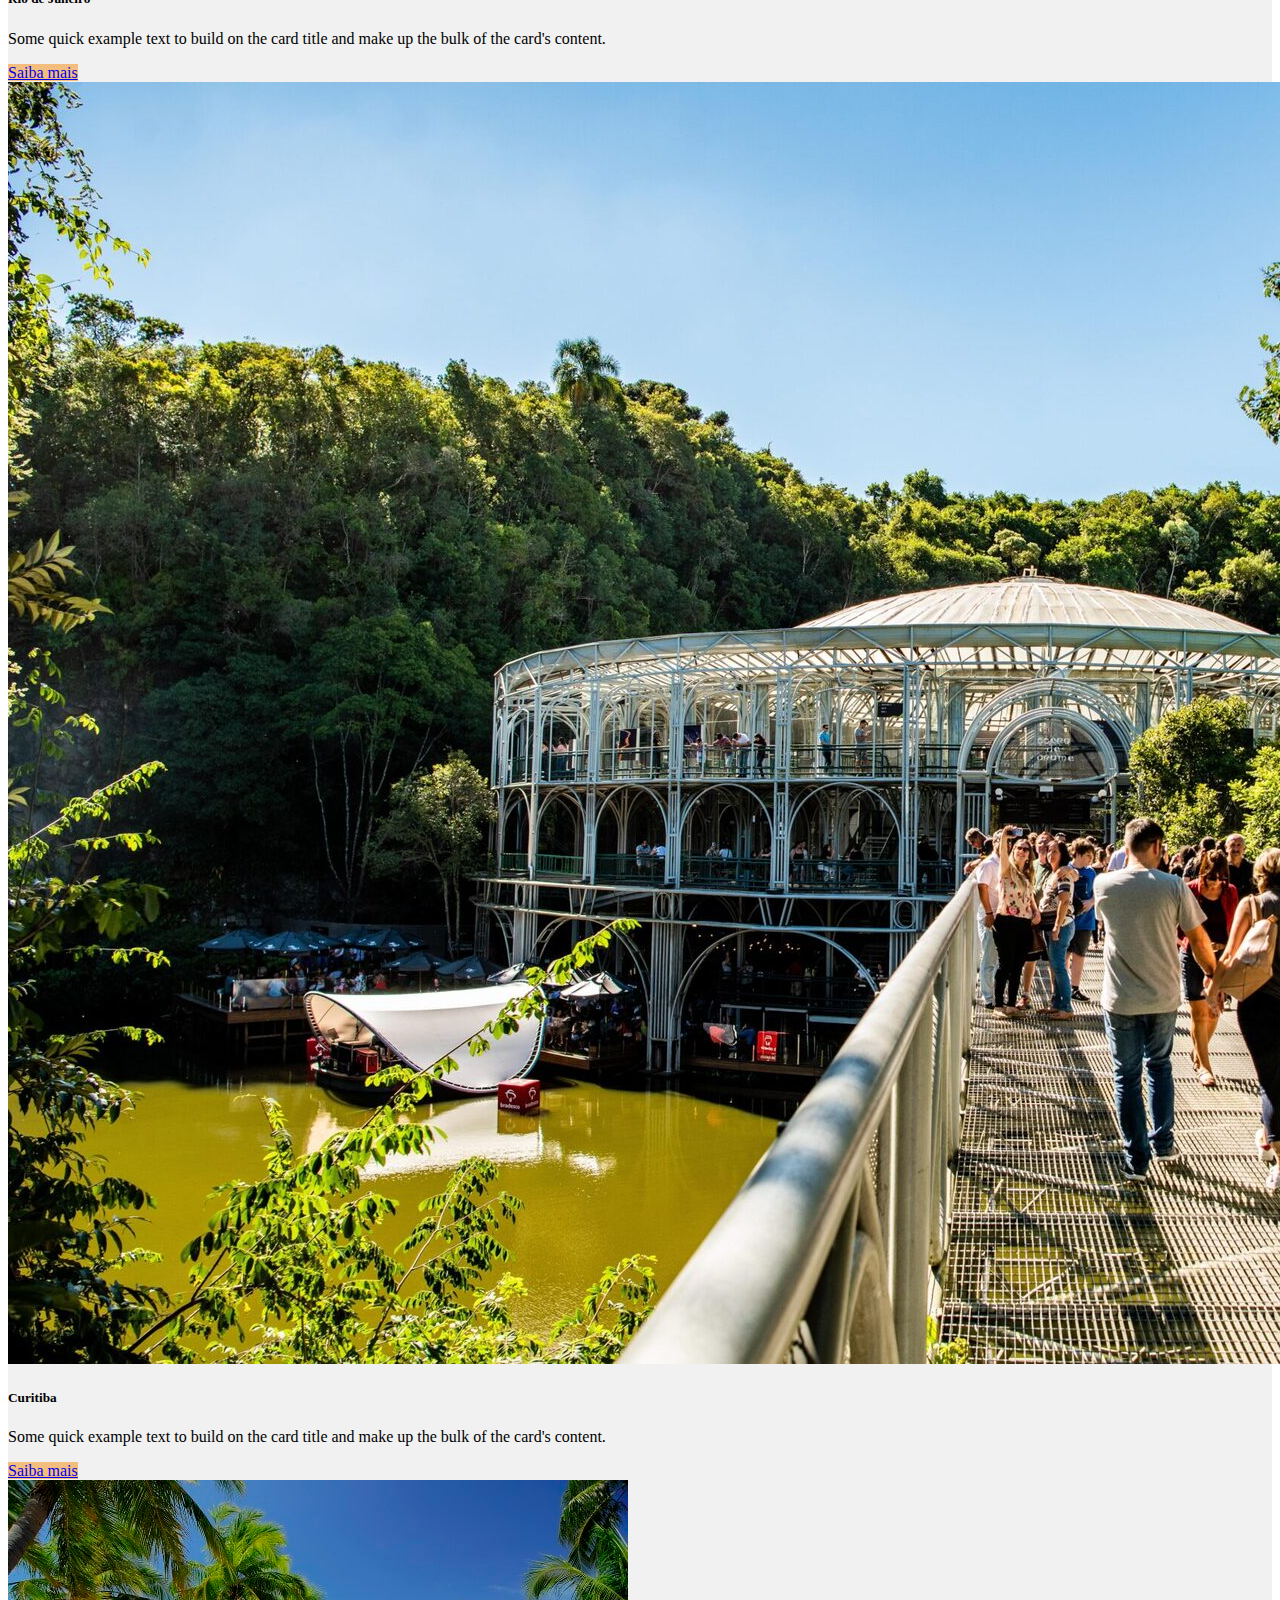
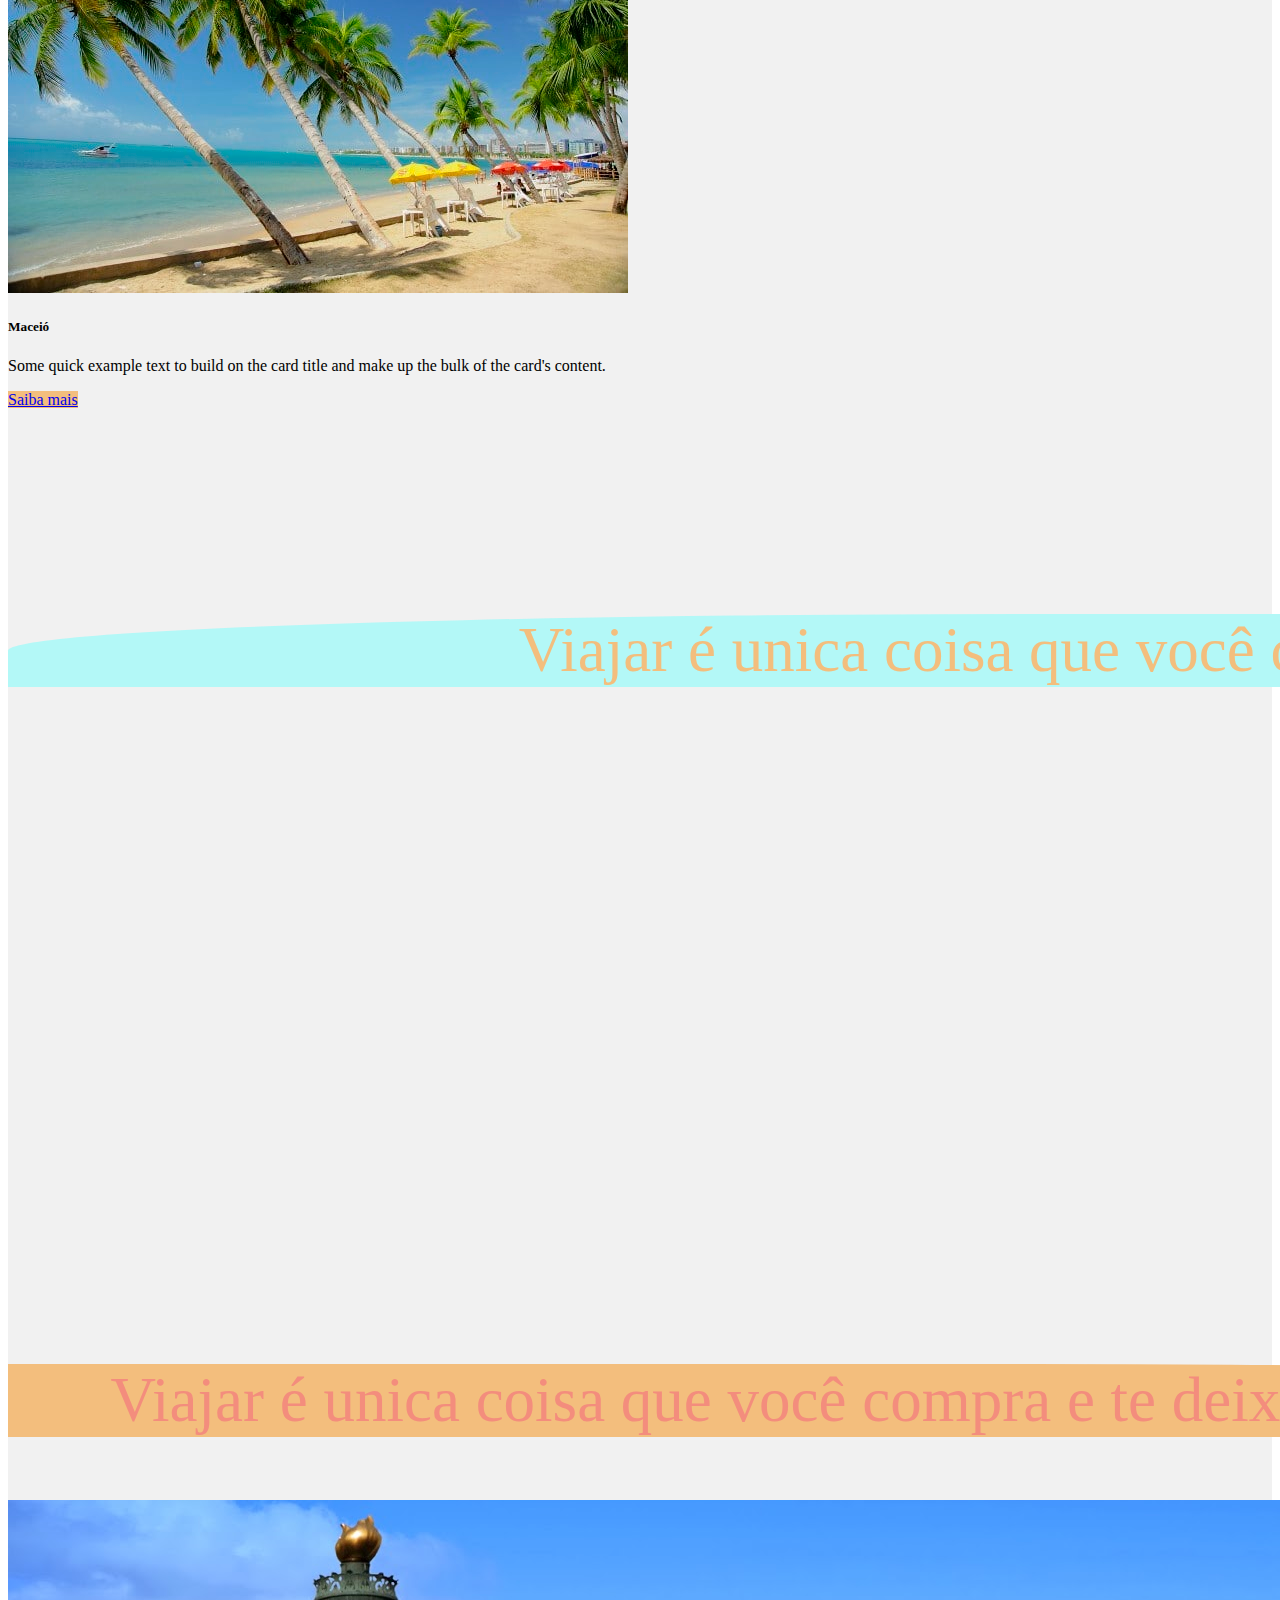
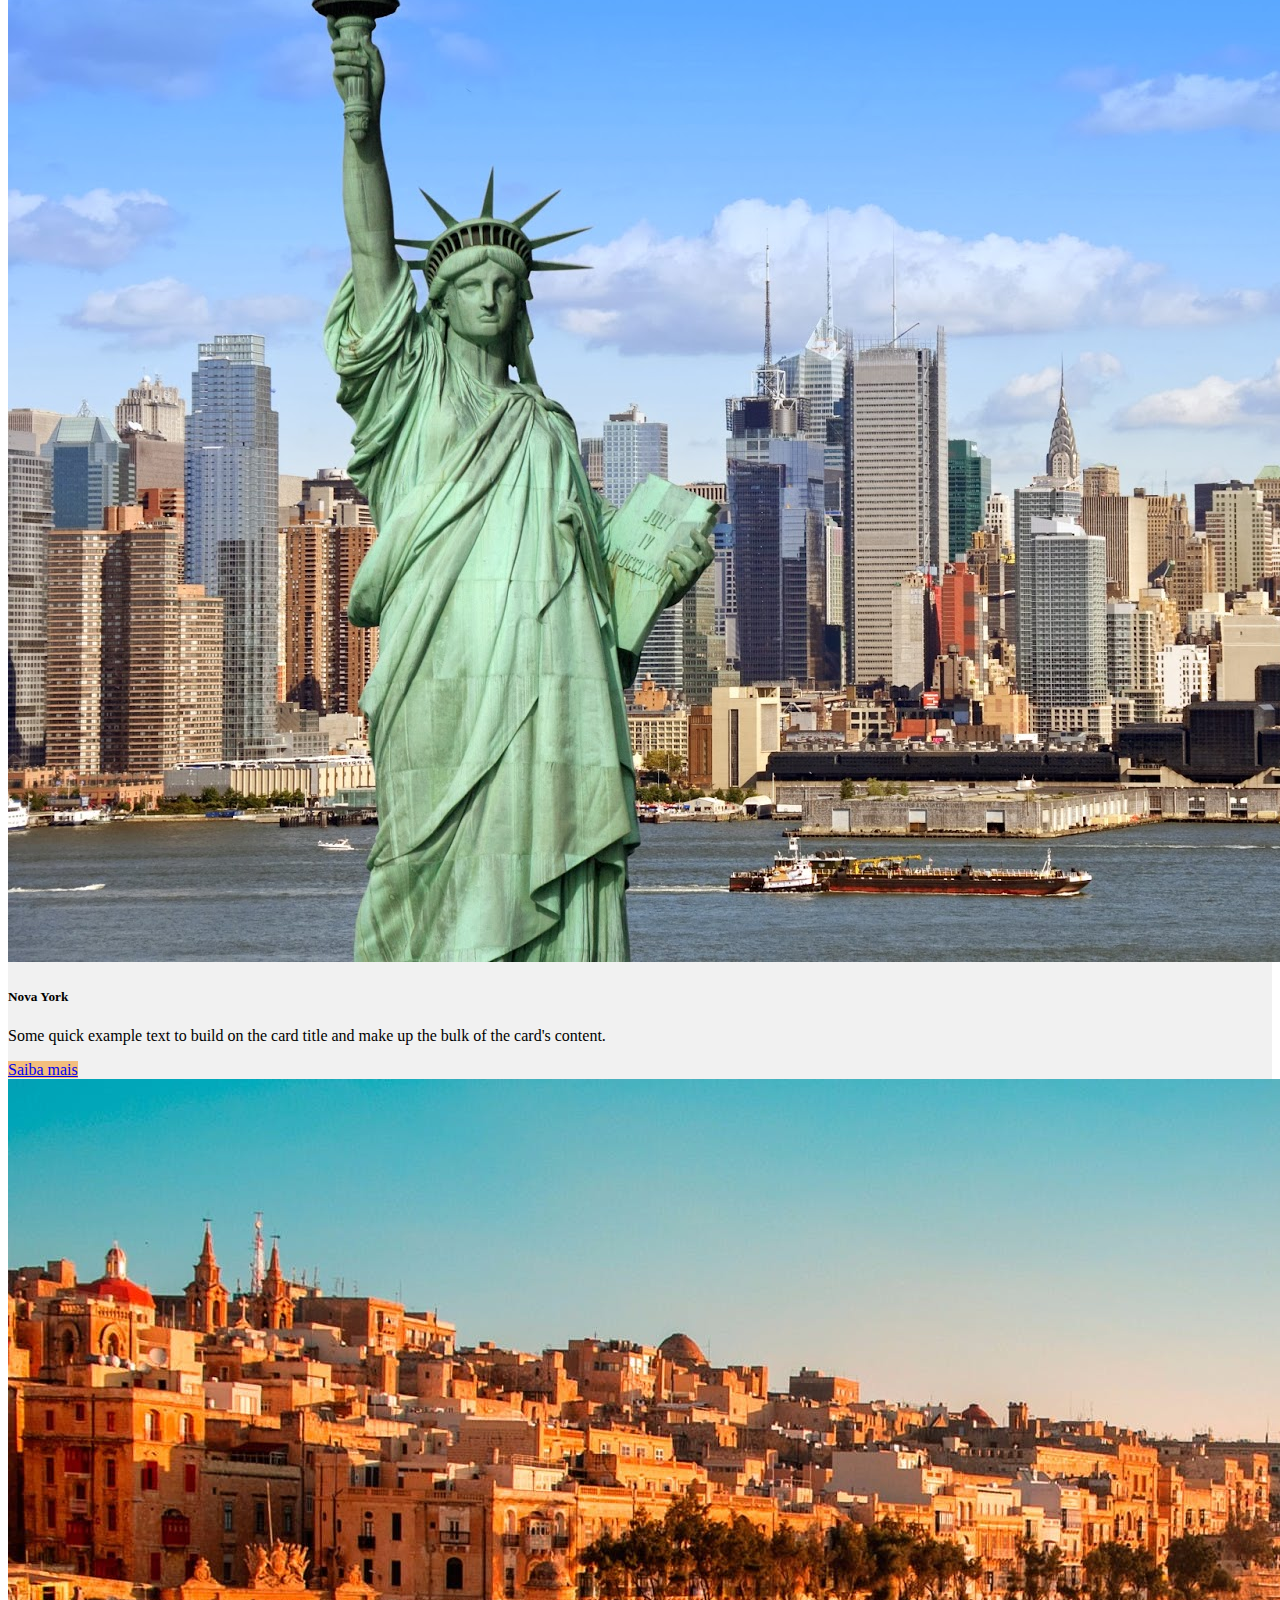
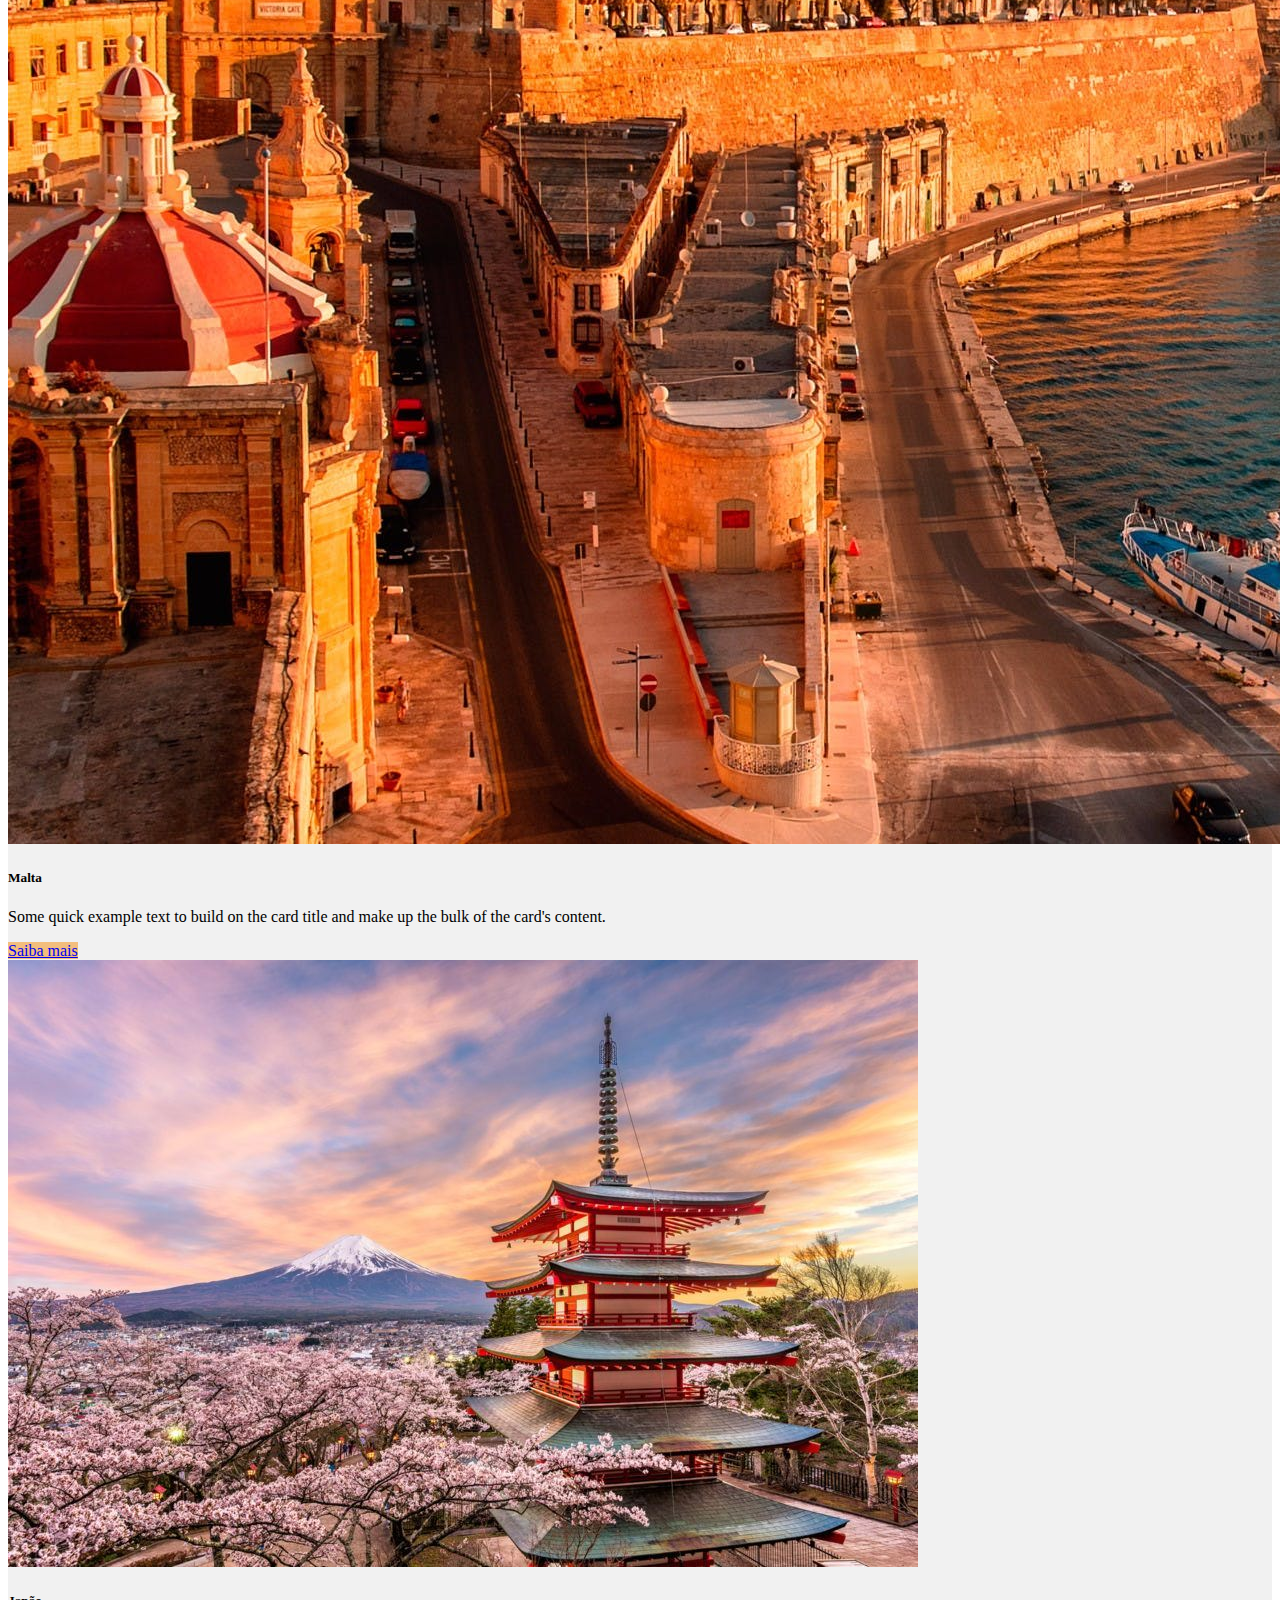
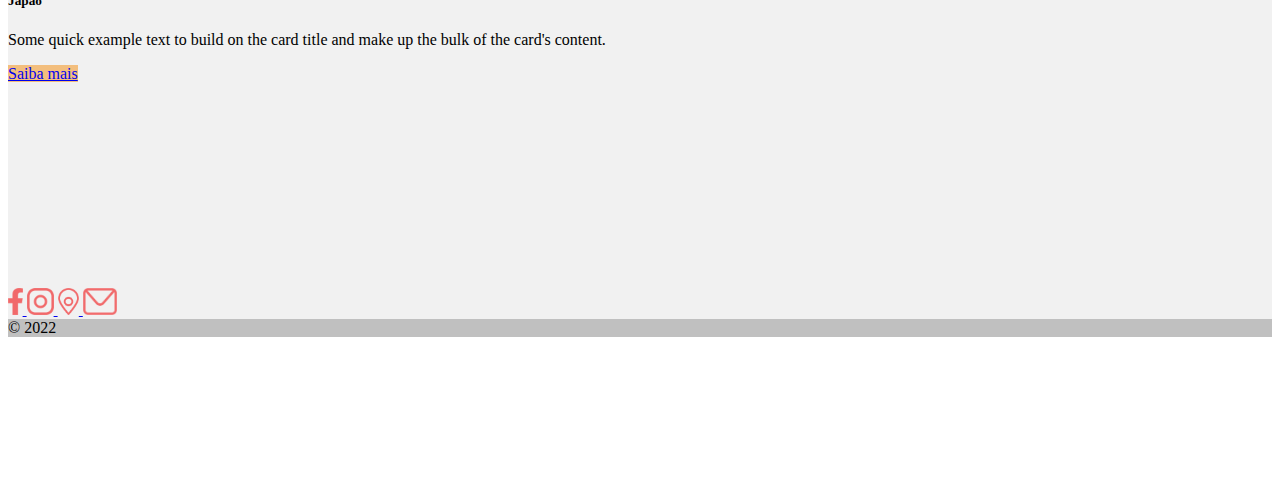
==== commit 833ad4da: "Ajustes das páginas" ====
--- a/index.html
+++ b/index.html
@@ -15,173 +15,220 @@
 <body>
     <header>
         <nav class="navbar navbar-expand-lg navbar-light bg-blue">
-            <a class="navbar-brand">
-                <div class="navbar-logo">
-                    <img src="imagens/logo.png" />
-                </div>
-            </a>
-            <div class="collapse navbar-collapse" id="textoNavbar">
-                <ul class="navbar-nav mr-auto">
-                    <li class="nav-item font-large active">
-                        <a class="nav-link" href="#">Home <span class="sr-only">(Página atual)</span></a>
+            <div class="container-fluid no-padding">
+                <a class="navbar-brand" href="#">
+                    <div class="navbar-logo">
+                        <img src="imagens/logo.png" />
+                    </div>
+                </a>
+                <div class="collapse navbar-collapse" id="navbarSupportedContent">
+                    <ul class="navbar-nav me-auto mb-2 mb-lg-0 font-large active">
+
+                        <li class="nav-item">
+                            <a class="nav-link active" aria-current="page" href="#">Home</a>
+                        </li>
+
+                        <li class="nav-item font-large dropdown">
+                            <a class="nav-link dropdown-toggle" href="#" id="navbarDropdown" role="button"
+                                data-toggle="dropdown" aria-haspopup="true" aria-expanded="false">
+                                Destinos
+                            </a>
+
+                            <ul class="dropdown-menu" aria-labelledby="navbarDropdown">
+                                <li><a class="dropdown-item" href="pages/nacionais.html">Nacional</a></li>
+                                <li><a class="dropdown-item" href="pages/internacionais.html">Internacional</a></li>
+                            </ul>
+                        </li>
+
+                        <li class="nav-item font-large">
+                            <a class="nav-link" href="pages/promocoes.html">Promoções</a>
+                        </li>
+
+                        <li class="nav-item font-large">
+                            <a class="nav-link" href="pages/contato.html">Contatos</a>
+                        </li>
+                    </ul>
+                </div>
+
+                <button class="bnt-blue navbar-toggler" type="button" data-bs-toggle="collapse"
+                    data-bs-target="#navbarSupportedContent" aria-controls="navbarSupportedContent"
+                    aria-expanded="false" aria-label="Toggle navigation">
+                    <li class="nav-item font-large dropdown class=" type="button" data-bs-toggle="collapse"
+                        data-bs-target="#navbarSupportedContent" aria-controls="navbarSupportedContent"
+                        aria-expanded="false" aria-label="Toggle navigation">
+                        <a class=" nav-link dropdown-toggle bnt-blue cl-orange text-fg" href="#" id="navbarDropdown"
+                            role="button" data-toggle="dropdown" aria-haspopup="true" aria-expanded="false">
+                            Menu
+                        </a>
+                        <ul class="dropdown-menu" aria-labelledby="navbarDropdown">
+                            <a class="dropdown-item" aria-current="page" href="#">Home</a>
+                            <li class="nav-item font-large dropdown">
+                                <a class="nav-link dropdown-toggle" href="#" id="navbarDropdown" role="button"
+                                    data-toggle="dropdown text-black" aria-haspopup="true" aria-expanded="false">
+                                    Destinos
+                                </a>
+
+                                <ul class="dropdown-menu" aria-labelledby="navbarDropdown">
+                                    <li><a class="dropdown-item" href="pages/nacionais.html">Nacional</a></li>
+                                    <li><a class="dropdown-item" href="pages/internacionais.html">Internacional</a></li>
+                                </ul>
+                            </li>
+                            <li><a class="dropdown-item" href="pages/promocoes.html">Promoções</a></li>
+                            <li><a class="dropdown-item" href="pages/contato.html">Contatos</a></li>
+                        </ul>
                     </li>
-                    <li class="nav-item font-large dropdown">
-                        <a class="nav-link dropdown-toggle" href="#" id="navbarDropdown" role="button" data-toggle="dropdown"
-                            aria-haspopup="true" aria-expanded="false">
-                            Destinos
-                        </a>
-                        <div class="dropdown-menu" aria-labelledby="navbarDropdown">
-                            <a class="dropdown-item" href="pages/nacionais.html">Nacional</a>
-                            <a class="dropdown-item" href="pages/internacionais.html">Internacional</a>
-                        </div>
-                    </li>
-                    <li class="nav-item font-large">
-                        <a class="nav-link" href="pages/promocoes.html">Promoções</a>
-                    </li>
-                    <li class="nav-item font-large">
-                        <a class="nav-link" href="pages/contato.html">Contatos</a>
-                    </li>
-        
-                </ul>
+                </button>
+
                 <form class="d-flex" role="search">
                     <input class="form-control me-2" type="search" placeholder="Search" aria-label="Search">
-                    <button class="btn btn-outline-success bg-orange cl-blue" type="submit">Pesquisar</button>
+                    <button class="btn btn-orange bg-orange cl-blue" type="submit">Pesquisar</button>
                 </form>
             </div>
         </nav>
     </header>
 
     <div class="page-wrapper bg-light">
+
         <li class="col-itens" data-slide="1">
-            <div class="row col-first">
-                <div class="col-4 bg-orange col-slogan">
-                    <p class="cl-blue">
-                        Uma nova maneira de olhar as coisas!
-                    </p>
-                </div>
-
-                <div class="col-7 ml-auto col-carousel">
-                    <div id="carouselExampleIndicators" class="carousel slide" data-ride="carousel">
-                        <ol class="carousel-indicators">
-                            <li data-target="#carouselExampleIndicators" data-slide-to="0" class="active"></li>
-                            <li data-target="#carouselExampleIndicators" data-slide-to="1"></li>
-                            <li data-target="#carouselExampleIndicators" data-slide-to="2"></li>
-                        </ol>
-                        <div class="carousel-inner">
-                            <div class="carousel-item active">
-                                <img class="d-block w-100" src="imagens/1- carrossel.jpg" alt="First slide">
-                            </div>
-                            <div class="carousel-item">
-                                <img class="d-block w-100" src="imagens/2- carrossel.jpg" alt="Second slide">
-                            </div>
-                            <div class="carousel-item">
-                                <img class="d-block w-100" src="imagens/3- carrossel.jpg" alt="Third slide">
-                            </div>
-                        </div>
-                        <a class="carousel-control-prev" href="#carouselExampleIndicators" role="button"
-                            data-slide="prev">
-                            <span class="carousel-control-prev-icon" aria-hidden="true"></span>
-                            <span class="sr-only">Previous</span>
-                        </a>
-                        <a class="carousel-control-next" href="#carouselExampleIndicators" role="button"
-                            data-slide="next">
-                            <span class="carousel-control-next-icon" aria-hidden="true"></span>
-                            <span class="sr-only">Next</span>
-                        </a>
-                    </div>
-                </div>
-            </div>
+            <div class="container-fluid no-padding">
+                <div class="row col-first">
+                    <div class="col-sm-12 col-lg-4 bg-orange col-slogan">
+                        <p class="cl-blue">
+                            Uma nova maneira de olhar as coisas!
+                        </p>
+                    </div>
+
+                    <div class="col-sm-12 ml-auto col-lg-7 col-carousel">
+                        <div id="carouselExampleIndicators" class="carousel slide" data-ride="carousel">
+                            <ol class="carousel-indicators">
+                                <li data-target="#carouselExampleIndicators" data-slide-to="0" class="active">
+                                </li>
+                                <li data-target="#carouselExampleIndicators" data-slide-to="1"></li>
+                                <li data-target="#carouselExampleIndicators" data-slide-to="2"></li>
+                            </ol>
+                            <div class="carousel-inner">
+                                <div class="carousel-item active">
+                                    <img class="d-block w-100" src="imagens/1- carrossel.jpg" alt="First slide">
+                                </div>
+                                <div class="carousel-item">
+                                    <img class="d-block w-100" src="imagens/2- carrossel.jpg" alt="Second slide">
+                                </div>
+                                <div class="carousel-item">
+                                    <img class="d-block w-100" src="imagens/3- carrossel.jpg" alt="Third slide">
+                                </div>
+                            </div>
+                            <a class="carousel-control-prev" href="#carouselExampleIndicators" role="button"
+                                data-slide="prev">
+                                <span class="carousel-control-prev-icon" aria-hidden="true"></span>
+                                <span class="sr-only">Previous</span>
+                            </a>
+                            <a class="carousel-control-next" href="#carouselExampleIndicators" role="button"
+                                data-slide="next">
+                                <span class="carousel-control-next-icon" aria-hidden="true"></span>
+                                <span class="sr-only">Next</span>
+                            </a>
+                        </div>
+                    </div>
+                </div>
         </li>
 
         <li class="col-itens" data-slide="2">
-            <div class="row col-first">
-                <div class="col-2 ml-auto">
-                    <div class="card">
-                        <img class="card-img-top" src="imagens/rio de janeiro card- 1.jpg" alt="Card image cap">
-                        <div class="card-body">
-                            <h5 class="card-title">Rio de Janeiro</h5>
-                            <p class="card-text">Some quick example text to build on the card title and make up the bulk
-                                of the card's content.</p>
-                            <a href="#" class="btn btn-primary">Saiba mais</a>
-                        </div>
-                    </div>
-                </div>
-
-                <div class="col-2 ml-auto">
-                    <div class="card">
-                        <img class="card-img-top" src="imagens/curitiba card - 2.jpg" alt="Card image cap">
-                        <div class="card-body">
-                            <h5 class="card-title">Curitiba</h5>
-                            <p class="card-text">Some quick example text to build on the card title and make up the bulk
-                                of the card's content.</p>
-                            <a href="#" class="btn btn-primary">Saiba mais</a>
-                        </div>
-                    </div>
-                </div>
-
-                <div class="col-2 ml-auto">
-                    <div class="card">
-                        <img class="card-img-top" src="imagens/maceió card - 3.jpg" alt="Card image cap">
-                        <div class="card-body">
-                            <h5 class="card-title">Maceió</h5>
-                            <p class="card-text">Some quick example text to build on the card title and make up the bulk
-                                of the card's content.</p>
-                            <a href="#" class="btn btn-primary">Saiba mais</a>
-                        </div>
-                    </div>
-                </div>
-
-                <div class="col-4 ml-auto bg-blue col-slogan-two">
-                    <p class="cl-yelow font-large">
-                        Viajar é unica coisa que você compra e te deixa rico!
-                    </p>
-                </div>
-            </div>
+            <div class="container-fluid no-padding">
+                <div class="row col-first">
+                    <div class="col-sm-12 ml-auto col-lg-2">
+                        <div class="card">
+                            <img class="card-img-top" src="imagens/rio de janeiro card- 1.jpg" alt="Card image cap">
+                            <div class="card-body">
+                                <h5 class="card-title">Rio de Janeiro</h5>
+                                <p class="card-text">Some quick example text to build on the card title and make up
+                                    the bulk
+                                    of the card's content.</p>
+                                <a href="#" class="btn btn-primary">Saiba mais</a>
+                            </div>
+                        </div>
+                    </div>
+
+                    <div class="col-sm-12 ml-auto col-lg-2">
+                        <div class="card">
+                            <img class="card-img-top" src="imagens/curitiba card - 2.jpg" alt="Card image cap">
+                            <div class="card-body">
+                                <h5 class="card-title">Curitiba</h5>
+                                <p class="card-text">Some quick example text to build on the card title and make up
+                                    the bulk
+                                    of the card's content.</p>
+                                <a href="#" class="btn btn-primary">Saiba mais</a>
+                            </div>
+                        </div>
+                    </div>
+
+                    <div class="col-sm-12 ml-auto col-lg-2">
+                        <div class="card last-card last-card-mg">
+                            <img class="card-img-top" src="imagens/maceió card - 3.jpg" alt="Card image cap">
+                            <div class="card-body">
+                                <h5 class="card-title">Maceió</h5>
+                                <p class="card-text">Some quick example text to build on the card title and make up
+                                    the bulk
+                                    of the card's content.</p>
+                                <a href="#" class="btn btn-primary">Saiba mais</a>
+                            </div>
+                        </div>
+                    </div>
+
+                    <div class="col-sm-12 ml-auto col-lg-4 bg-blue col-slogan-two">
+                        <p class="cl-yelow font-large">
+                            Viajar é unica coisa que você compra e te deixa rico!
+                        </p>
+                    </div>
+                </div>
         </li>
 
         <li class="col-itens" data-slide="3">
-            <div class="row col-first">
-                <div class="col-4 bg-yelow col-slogan-three">
-                    <p class="cl-orange font-large">
-                        Viajar é unica coisa que você compra e te deixa rico!
-                    </p>
-                </div>
-                <div class="col-2 ml-auto">
-                    <div class="card">
-                        <img class="card-img-top" src="imagens/nova york card - 4.jpg" alt="Card image cap">
-                        <div class="card-body">
-                            <h5 class="card-title">Nova York</h5>
-                            <p class="card-text">Some quick example text to build on the card title and make up the bulk
-                                of the card's content.</p>
-                            <a href="#" class="btn btn-primary">Saiba mais</a>
-                        </div>
-                    </div>
-                </div>
-
-                <div class="col-2 ml-auto">
-                    <div class="card">
-                        <img class="card-img-top" src="imagens/malta card - 6.jpg" alt="Card image cap">
-                        <div class="card-body">
-                            <h5 class="card-title">Malta</h5>
-                            <p class="card-text">Some quick example text to build on the card title and make up the bulk
-                                of the card's content.</p>
-                            <a href="#" class="btn btn-primary">Saiba mais</a>
-                        </div>
-                    </div>
-                </div>
-
-                <div class="col-2 ml-auto last-card">
-                    <div class="card">
-                        <img class="card-img-top" src="imagens/japao card - 5.jpg" alt="Card image cap">
-                        <div class="card-body">
-                            <h5 class="card-title">Japão</h5>
-                            <p class="card-text">Some quick example text to build on the card title and make up the bulk
-                                of the card's content.</p>
-                            <a href="#" class="btn btn-primary">Saiba mais</a>
-                        </div>
-                    </div>
-                </div>
-            </div>
+            <div class="container-fluid no-padding">
+                <div class="row col-first">
+                    <div class="col-sm-12 col-lg-4 bg-yelow col-slogan-three">
+                        <p class="cl-orange font-large">
+                            Viajar é unica coisa que você compra e te deixa rico!
+                        </p>
+                    </div>
+                    <div class="col-lg-2 ml-auto">
+                        <div class="card">
+                            <img class="card-img-top" src="imagens/nova york card - 4.jpg" alt="Card image cap">
+                            <div class="card-body">
+                                <h5 class="card-title">Nova York</h5>
+                                <p class="card-text">Some quick example text to build on the card title and make up
+                                    the bulk
+                                    of the card's content.</p>
+                                <a href="#" class="btn btn-primary">Saiba mais</a>
+                            </div>
+                        </div>
+                    </div>
+
+                    <div class="col-lg-2 ml-auto">
+                        <div class="card">
+                            <img class="card-img-top" src="imagens/malta card - 6.jpg" alt="Card image cap">
+                            <div class="card-body">
+                                <h5 class="card-title">Malta</h5>
+                                <p class="card-text">Some quick example text to build on the card title and make up
+                                    the bulk
+                                    of the card's content.</p>
+                                <a href="#" class="btn btn-primary">Saiba mais</a>
+                            </div>
+                        </div>
+                    </div>
+
+                    <div class="col-lg-2 ml-auto">
+                        <div class="card">
+                            <img class="card-img-top" src="imagens/japao card - 5.jpg" alt="Card image cap">
+                            <div class="card-body">
+                                <h5 class="card-title">Japão</h5>
+                                <p class="card-text">Some quick example text to build on the card title and make up
+                                    the bulk
+                                    of the card's content.</p>
+                                <a href="#" class="btn btn-primary">Saiba mais</a>
+                            </div>
+                        </div>
+                    </div>
+                </div>
         </li>
     </div>
 
@@ -226,7 +273,8 @@
     <script src="https://stackpath.bootstrapcdn.com/bootstrap/4.1.3/js/bootstrap.min.js"
         integrity="sha384-ChfqqxuZUCnJSK3+MXmPNIyE6ZbWh2IMqE241rYiqJxyMiZ6OW/JmZQ5stwEULTy"
         crossorigin="anonymous"></script>
+    <script src="js/script.js"></script>
 
 </body>
 
-</html>
+</html>--- a/css/style.css
+++ b/css/style.css
@@ -35,6 +35,10 @@
     width: 100%;
     padding-right: 0%;
     padding-left: 0%;
+}
+
+.col-carousel {
+    padding: 0;
 }
 
 .carousel-item img {
@@ -87,7 +91,8 @@
 
 /*------PROMOÇÕES------*/
 
-.container-fluid, .container-fluid > .row {
+.container-fluid,
+.container-fluid>.row {
     height: 100%;
 }
 
@@ -105,9 +110,9 @@
     position: relative;
     top: 0;
     left: 0;
- }
-
- .promocao-list > .btn {
+}
+
+.promocao-list>.btn {
     margin: 17px auto 0 auto;
     float: none;
 }
@@ -120,39 +125,39 @@
     margin: 0 0 5% 0;
 }
 
-.promocao-item-info{
-   width: 100%;
-   display: table;
-   margin-top: 15px;
-   margin-left: 20px;
-   margin: 0 auto;
-   position: relative;
-   opacity: 0;
-}
-
-.promocao-item-info p{
-text-align: left;
-}
-
-.promocao-item-thumb{
-   width: 100%;
-   display: table;
-   position: relative;
-}
-
-.promocao-item-box{
-   width: 100%;
-   height: 100%;
-   display: block;
-   background-color: #b3f8f7;
-   position: absolute;
-   top: 0;
-   left: 0;
-   transform: scaleX(0);
-   transform-origin: right;
-}
-
-.slider-list  .promocao-item-thumb img {
+.promocao-item-info {
+    width: 100%;
+    display: table;
+    margin-top: 15px;
+    margin-left: 20px;
+    margin: 0 auto;
+    position: relative;
+    opacity: 0;
+}
+
+.promocao-item-info p {
+    text-align: left;
+}
+
+.promocao-item-thumb {
+    width: 100%;
+    display: table;
+    position: relative;
+}
+
+.promocao-item-box {
+    width: 100%;
+    height: 100%;
+    display: block;
+    background-color: #b3f8f7;
+    position: absolute;
+    top: 0;
+    left: 0;
+    transform: scaleX(0);
+    transform-origin: right;
+}
+
+.slider-list .promocao-item-thumb img {
     width: 100%;
     max-width: 100%;
     height: 100%;
@@ -161,33 +166,35 @@
     transform: scale(0);
 }
 
-.promocao-list  .promocao-item-thumb img   {
-   width: 100%;
-   max-width: 100%;
-   height: auto;
-   position: relative;
-}
-
-.promocao-list .promocao-item:nth-child(odd) .promocao-item-info .btn, .promocao-list .promocao-item:nth-child(even) .promocao-item-info .btn{
+.promocao-list .promocao-item-thumb img {
+    width: 100%;
+    max-width: 100%;
+    height: auto;
+    position: relative;
+}
+
+.promocao-list .promocao-item:nth-child(odd) .promocao-item-info .btn,
+.promocao-list .promocao-item:nth-child(even) .promocao-item-info .btn {
     float: none;
     margin: 0 auto;
 }
 
-.promocao-list .promocao-item:nth-child(odd) .promocao-item-info p, .promocao-list .promocao-item:nth-child(even) .promocao-item-info p{
+.promocao-list .promocao-item:nth-child(odd) .promocao-item-info p,
+.promocao-list .promocao-item:nth-child(even) .promocao-item-info p {
     text-align: center;
 }
 
-.promocao-list .promocao-item:nth-child(even) .promocao-item-info{
+.promocao-list .promocao-item:nth-child(even) .promocao-item-info {
     width: 100%;
     margin-left: 0;
 }
 
-.promocao-list .promocao-item:nth-child(even) > .row {
+.promocao-list .promocao-item:nth-child(even)>.row {
     flex-direction: row-reverse;
 }
 
 
-.promocao-list .promocao-item:nth-child(even) .promocao-item-thumb img{
+.promocao-list .promocao-item:nth-child(even) .promocao-item-thumb img {
     display: block;
 }
 
@@ -205,7 +212,7 @@
     display: block;
     height: auto;
     float: left;
-    margin: 0 0 3% 0;
+    margin: 0 0 3% 26%;
 }
 
 .nac-list {
@@ -218,26 +225,31 @@
     position: relative;
     top: 0;
     left: 0;
- }
-.nac-item-thumb{
-   width: 100%;
-   display: table;
-   position: relative;
-}
-
-.nac-item-box{
-   width: 100%;
-   height: 100%;
-   display: block;
-   background-color: #b3f8f7;
-   position: absolute;
-   top: 0;
-   left: 0;
-   transform: scaleX(0);
-   transform-origin: right;
-}
-
-.slider-list  .nac-item-thumb img {
+}
+
+.nac-item-thumb {
+    width: 100%;
+    display: table;
+    position: relative;
+}
+
+.nac-item-thumb img {
+    opacity: 65%;
+}
+
+.nac-item-box {
+    width: 100%;
+    height: 100%;
+    display: block;
+    background-color: #b3f8f7;
+    position: absolute;
+    top: 0;
+    left: 0;
+    transform: scaleX(0);
+    transform-origin: right;
+}
+
+.slider-list .nac-item-thumb img {
     width: 100%;
     max-width: 100%;
     height: 100%;
@@ -246,15 +258,15 @@
     transform: scale(0);
 }
 
-.nac-list  .nac-item-thumb img   {
-   width: 100%;
-   max-width: 100%;
-   height: auto;
-   position: relative;
+.nac-list .nac-item-thumb img {
+    width: 100%;
+    max-width: 100%;
+    height: auto;
+    position: relative;
 }
 
 .nac-item-card-first {
-    margin-left: 10%;
+    margin-left: 30%;
     margin-right: 0;
 }
 
@@ -266,8 +278,32 @@
 
 .nac-item-card-last {
     margin-left: 0;
-
-
+}
+
+.nac-form {
+    float: center;
+    margin-bottom: 10vh;
+    margin-top: 5vh;
+    margin-right: 17%;
+}
+
+.input-group input {
+    height: 8vh;
+}
+
+.input-group a {
+    height: 8vh;
+    text-align: center;
+}
+
+.form-field+.form-field,
+.raised-button {
+    margin-left: 8px;
+}
+
+.nac-title {
+    text-align: center;
+    margin-bottom: 5vh;
 }
 
 /*------FOOTER------*/
@@ -282,19 +318,9 @@
 
 /*------BOTÕES------*/
 
-.btn-outline-success {
-    border-color: #f38d7d;
-}
-
-.btn-outline-success:hover {
-    background-color: #b34c3c;
-    border-color: #b34c3c;
-    color: #fff;
-}
-
 .btn-primary {
     background-color: #f3be7d;
-    border: 0;
+    border-color: #f3be7d;
 }
 
 .btn-primary:hover {
@@ -304,7 +330,7 @@
 }
 
 .btn-prm {
-    display: table; 
+    display: table;
     text-align: center;
     font-family: 'Open Sans', sans-serif;
     font-weight: 600;
@@ -314,7 +340,7 @@
     position: relative;
     text-decoration: none;
 }
-    
+
 .btn-medium {
     height: 38px;
     line-height: 38px;
@@ -322,7 +348,7 @@
     border-radius: 19px;
     font-size: 14px;
 }
-    
+
 .btn-large {
     height: 45px;
     line-height: 45px;
@@ -330,13 +356,14 @@
     border-radius: 23px;
     font-size: 16px;
 }
-    
+
 .btn-orange {
     background-color: #f38d7d;
 }
-    
+
 .btn-orange:hover {
-    background-color: #a34031;
+    background-color: #b34c3c;
+    border-color: #b34c3c;
     color: #fff;
 }
 
@@ -344,6 +371,24 @@
     height: 3vh;
 }
 
+.bnt-blue {
+    background-color: #b3f8f7;
+    border-radius: 10%;
+}
+
+.bnt-blue:hover {
+    background-color: #5f9f9e;
+    color: #fff;
+}
+
+.btn-black {
+    color: #050505;
+}
+
+.btn-black:hover {
+    color: #3a3a3a;
+}
+
 /*------UTILITÁRIOS------*/
 
 .bg-light {
@@ -378,6 +423,10 @@
     color: #f38d7d;
 }
 
+.cl-light {
+    color: #f1f1f1;
+}
+
 .font-large {
     font-size: large;
 }
@@ -390,17 +439,103 @@
     color: #f1f1f1;
 }
 
+.text-black {
+    color: #050505;
+}
+
+.text-al {
+    text-align: justify;
+}
+
+.text-fg {
+    font-size: large;
+}
+
 .mar-top-15 {
     margin-top: 15px;
 }
 
-@media (max-width: 600px) {
+.no-padding {
+    padding: 0;
+}
+
+@media (max-width: 992px) {
+
+    .menu-mob,
+    .btn-menu-mob {
+        display: none;
+    }
+
+    .menu {
+        display: table;
+        float: left;
+        height: 110px;
+        margin-left: 30px;
+    }
+
+    .menu a {
+        font-family: 'Open Sans';
+        font-size: 16px;
+        color: #bcbcbc;
+        text-decoration: none;
+        text-transform: lowercase;
+        display: inline-block;
+        margin: 50px 20px 0 20px;
+        font-weight: 400;
+        position: relative;
+    }
+
+    .menu a:first-child {
+        margin-left: 0;
+    }
+
+    .menu a:hover {
+        color: #2CCB69;
+    }
+
+    .menu a:before {
+        content: '';
+        width: 100%;
+        height: 4px;
+        background-color: #2CCB69;
+        display: block;
+        position: absolute;
+        bottom: -6px;
+        left: 0;
+        transition: all 0.2s ease-out;
+        transform: scale(0, 1);
+        transform-origin: center left;
+    }
+
     .navbar-logo img {
-        width: 100%;
-    }
-}
-
-.col-slogan-three {
-    font-size: 3vh;
-    width: 100%;
+        width: 50%;
+        height: 50%;
+        max-height: 100%;
+    }
+
+    .col-slogan {
+        border-radius: 10%;
+    }
+
+    .col-slogan-two {
+        border-radius: 10%;
+    }
+
+    .col-slogan-three {
+        border-radius: 10%;
+        margin-bottom: 5vh;
+    }
+
+    .col-carousel {
+        margin-top: 10vh;
+        margin-bottom: 5vh;
+    }
+
+    .card {
+        margin-bottom: 10vh;
+    }
+
+    .last-card-mg {
+        margin-bottom: 5vh;
+    }
 }